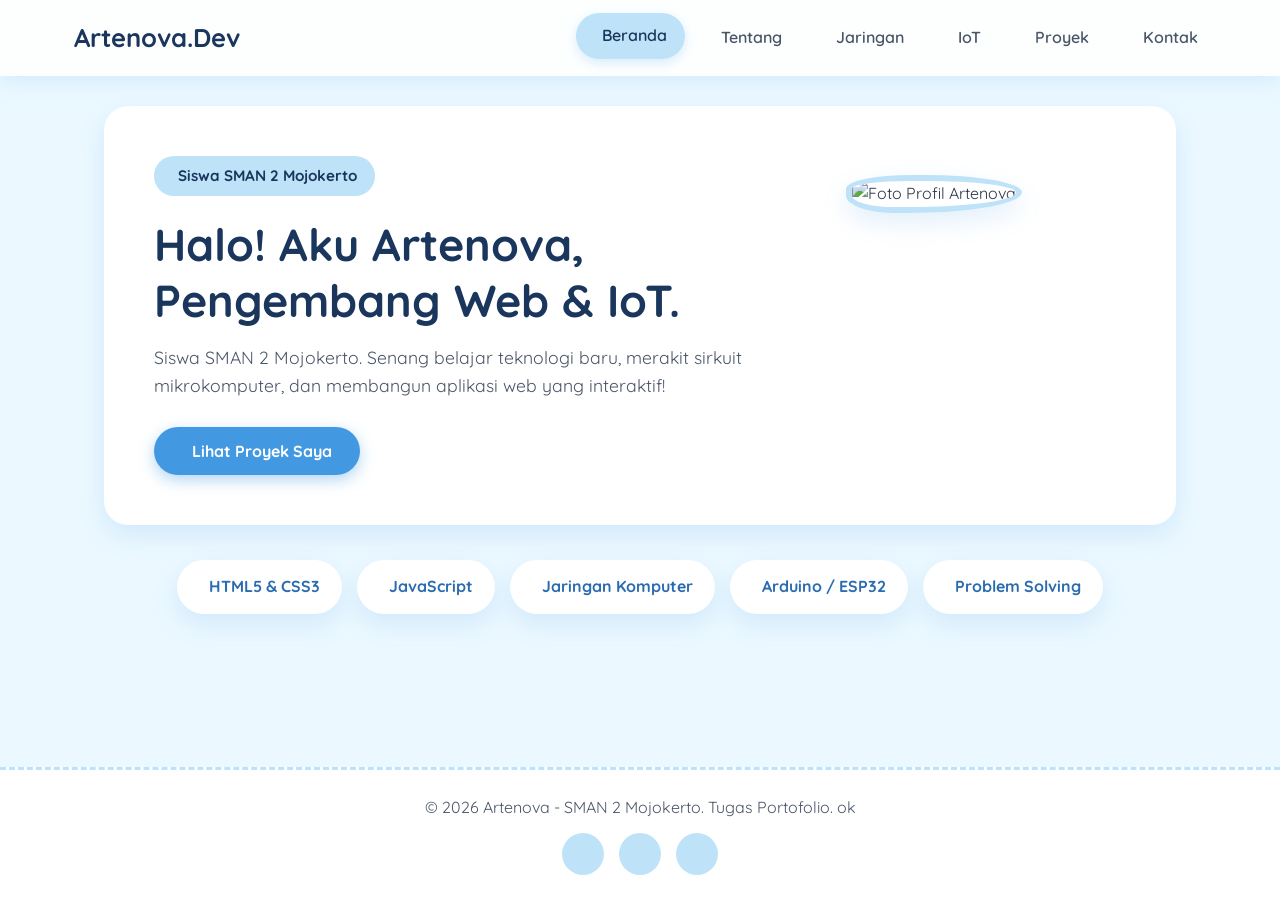
==== index.html @ 142e0b89 "Add files via upload" ====
<!DOCTYPE html>
<html lang="id">
<head>
    <meta charset="UTF-8">
    <meta name="viewport" content="width=device-width, initial-scale=1.0">
    <title>Portofolio Artenova - SMAN 2 Mojokerto</title>
    
    <!-- Google Fonts: Quicksand -->
    <link rel="preconnect" href="https://fonts.googleapis.com">
    <link rel="preconnect" href="https://fonts.gstatic.com" crossorigin>
    <link href="https://fonts.googleapis.com/css2?family=Quicksand:wght@400;500;600;700&display=swap" rel="stylesheet">
    
    <!-- Phosphor Icons Script -->
    <script src="https://unpkg.com/@phosphor-icons/web"></script>

    <!-- PANGGILAN CSS EKSTERNAL (Sesuai Permintaan) -->
    <link rel="stylesheet" href="style.css">

    <style>
        /* ============================================================ */
        /* CATATAN: Isian CSS di bawah ini dipasang agar Preview tetap  */
        /* tampil cantik. Kamu bisa memindahkan isi <style> ini langsung */
        /* ke file style.css di komputermu!                             */
        /* ============================================================ */
        
        :root {
            --navy: #1A365D;
            --blue-dark: #2B6CB0;
            --blue-medium: #4299E1;
            --baby-blue: #BEE3F8;
            --bg-color: #EBF8FF;
            --white: #FFFFFF;
            --text-dark: #2D3748;
            --text-light: #4A5568;
            --pink-soft: #FFB3C6;
            --pink-dark: #D00000;
            --green-success: #48BB78;
            --radius-cute: 24px;
            --shadow-cute: 0 10px 25px rgba(66, 153, 225, 0.15);
        }

        * {
            margin: 0;
            padding: 0;
            box-sizing: border-box;
            font-family: 'Quicksand', sans-serif;
        }

        body {
            background-color: var(--bg-color);
            color: var(--text-dark);
            line-height: 1.6;
            overflow-x: hidden;
            min-height: 100vh;
            display: flex;
            flex-direction: column;
        }

        a {
            text-decoration: none;
            color: inherit;
        }

        ul {
            list-style: none;
        }

        /* --- NAVIGATION BAR --- */
        header {
            background: rgba(255, 255, 255, 0.9);
            backdrop-filter: blur(12px);
            position: sticky;
            top: 0;
            z-index: 1000;
            box-shadow: 0 4px 20px rgba(190, 227, 248, 0.6);
            padding: 15px 5%;
        }

        nav {
            display: flex;
            justify-content: space-between;
            align-items: center;
            max-width: 1200px;
            margin: 0 auto;
        }

        .brand {
            font-size: 1.6rem;
            font-weight: 700;
            color: var(--navy);
            display: flex;
            align-items: center;
            gap: 10px;
            cursor: pointer;
            transition: transform 0.3s ease;
        }
        
        .brand:hover {
            transform: scale(1.05) rotate(-2deg);
        }

        .brand i {
            color: var(--blue-medium);
            font-size: 1.8rem;
        }

        .nav-menu {
            display: flex;
            gap: 10px;
        }

        .nav-menu li a {
            display: flex;
            align-items: center;
            gap: 8px;
            padding: 10px 18px;
            border-radius: 50px;
            font-weight: 600;
            color: var(--text-light);
            transition: all 0.3s ease;
            cursor: pointer;
        }

        .nav-menu li a:hover, .nav-menu li a.active {
            background-color: var(--baby-blue);
            color: var(--navy);
            transform: translateY(-2px);
            box-shadow: 0 4px 12px rgba(66, 153, 225, 0.2);
        }

        /* --- SINGLE PAGE APPLICATION VIEWS --- */
        main {
            max-width: 1200px;
            margin: 30px auto;
            padding: 0 5%;
            width: 100%;
            flex: 1;
            display: none;
            animation: fadeIn 0.4s ease-in-out;
        }

        main.active-page {
            display: block;
        }

        @keyframes fadeIn {
            from { opacity: 0; transform: translateY(15px); }
            to { opacity: 1; transform: translateY(0); }
        }

        .section-title {
            text-align: center;
            font-size: 2.2rem;
            color: var(--navy);
            margin-bottom: 30px;
            display: flex;
            align-items: center;
            justify-content: center;
            gap: 12px;
        }

        /* --- PAGE 1: BERANDA --- */
        .hero-section {
            display: flex;
            align-items: center;
            justify-content: space-between;
            gap: 40px;
            background: var(--white);
            padding: 50px;
            border-radius: var(--radius-cute);
            box-shadow: var(--shadow-cute);
        }

        .hero-text {
            flex: 1;
        }

        .hero-text h1 {
            font-size: 2.8rem;
            color: var(--navy);
            line-height: 1.25;
            margin-bottom: 15px;
        }

        .hero-text .badge {
            display: inline-flex;
            align-items: center;
            gap: 6px;
            background: var(--baby-blue);
            color: var(--navy);
            padding: 8px 18px;
            border-radius: 50px;
            font-weight: 700;
            font-size: 0.95rem;
            margin-bottom: 20px;
        }

        .hero-text p {
            color: var(--text-light);
            margin-bottom: 28px;
            font-size: 1.1rem;
        }

        .btn-cute {
            display: inline-flex;
            align-items: center;
            gap: 10px;
            background: var(--blue-medium);
            color: var(--white);
            padding: 14px 28px;
            border-radius: 50px;
            font-weight: 700;
            border: none;
            cursor: pointer;
            transition: all 0.3s ease;
            box-shadow: 0 5px 15px rgba(66, 153, 225, 0.4);
            font-size: 1rem;
        }

        .btn-cute:hover {
            background: var(--navy);
            transform: translateY(-3px) scale(1.03);
            box-shadow: 0 8px 20px rgba(26, 54, 93, 0.3);
        }

        .hero-image {
            position: relative;
            width: 280px;
            height: 280px;
            flex-shrink: 0;
        }

        .hero-image img {
            width: 100%;
            height: 100%;
            object-fit: cover;
            border-radius: 40% 60% 70% 30% / 40% 50% 60% 50%;
            border: 6px solid var(--baby-blue);
            animation: morph 8s ease-in-out infinite;
            box-shadow: var(--shadow-cute);
        }

        @keyframes morph {
            0%, 100% { border-radius: 40% 60% 70% 30% / 40% 50% 60% 50%; }
            34% { border-radius: 70% 30% 50% 50% / 30% 30% 70% 70%; }
            67% { border-radius: 100% 60% 60% 100% / 100% 100% 60% 60%; }
        }

        .skills-summary {
            margin-top: 35px;
            display: flex;
            gap: 15px;
            justify-content: center;
            flex-wrap: wrap;
        }

        .skill-card {
            background: var(--white);
            padding: 14px 22px;
            border-radius: 50px;
            display: flex;
            align-items: center;
            gap: 10px;
            box-shadow: var(--shadow-cute);
            font-weight: 700;
            color: var(--blue-dark);
            transition: all 0.3s ease;
        }

        .skill-card:hover {
            transform: translateY(-4px) rotate(2deg);
            background: var(--baby-blue);
            color: var(--navy);
        }

        .skill-card i {
            font-size: 1.3rem;
            color: var(--blue-medium);
        }

        /* --- PAGE 2: TENTANG SAYA --- */
        .about-grid {
            display: grid;
            grid-template-columns: 1fr 1fr;
            gap: 30px;
        }

        .card {
            background: var(--white);
            padding: 30px;
            border-radius: var(--radius-cute);
            box-shadow: var(--shadow-cute);
        }

        .card h3 {
            color: var(--blue-dark);
            margin-bottom: 20px;
            display: flex;
            align-items: center;
            gap: 10px;
            border-bottom: 2px dashed var(--baby-blue);
            padding-bottom: 12px;
            font-size: 1.4rem;
        }

        .biodata-list li {
            margin-bottom: 14px;
            display: flex;
            gap: 10px;
            font-size: 1.05rem;
        }
        
        .biodata-list li strong {
            width: 140px;
            color: var(--navy);
            flex-shrink: 0;
        }

        .gallery-grid {
            display: grid;
            grid-template-columns: repeat(2, 1fr);
            gap: 15px;
        }

        .gallery-item {
            position: relative;
            overflow: hidden;
            border-radius: 16px;
        }

        .gallery-grid img {
            width: 100%;
            height: 150px;
            object-fit: cover;
            border-radius: 16px;
            transition: transform 0.4s ease;
            display: block;
        }

        .gallery-grid img:hover {
            transform: scale(1.08);
        }

        /* --- PAGE 3: JARINGAN KOMPUTER --- */
        .network-tools {
            display: grid;
            grid-template-columns: 1fr 1fr;
            gap: 30px;
        }

        .net-card {
            background: var(--white);
            padding: 30px;
            border-radius: var(--radius-cute);
            box-shadow: var(--shadow-cute);
        }

        .net-card h3 {
            color: var(--navy);
            margin-bottom: 15px;
            display: flex;
            align-items: center;
            gap: 10px;
        }

        .net-calc-box {
            display: flex;
            flex-direction: column;
            gap: 12px;
            margin-top: 15px;
        }

        .net-input {
            width: 100%;
            padding: 12px 15px;
            border: 2px solid var(--baby-blue);
            border-radius: 12px;
            font-size: 1rem;
            outline: none;
        }

        .net-result {
            margin-top: 15px;
            background: var(--bg-color);
            padding: 15px;
            border-radius: 12px;
            font-weight: 600;
            color: var(--navy);
        }

        .topo-badge {
            display: inline-block;
            background: #E2E8F0;
            padding: 4px 10px;
            border-radius: 8px;
            font-size: 0.85rem;
            margin-right: 5px;
            margin-top: 5px;
        }

        /* --- PAGE 4: IOT & ARDUINO --- */
        .iot-grid {
            display: grid;
            grid-template-columns: 1fr 1fr;
            gap: 30px;
        }

        .simulator-box {
            background: var(--white);
            padding: 30px;
            border-radius: var(--radius-cute);
            box-shadow: var(--shadow-cute);
            text-align: center;
        }

        .led-indicator {
            width: 80px;
            height: 80px;
            border-radius: 50%;
            background: #CBD5E0;
            margin: 20px auto;
            transition: all 0.3s ease;
            box-shadow: inset 0 3px 6px rgba(0,0,0,0.2);
        }

        .led-indicator.on {
            background: #F6AD55;
            box-shadow: 0 0 25px #F6AD55, inset 0 -3px 6px rgba(0,0,0,0.2);
        }

        .code-preview {
            background: #2D3748;
            color: #E2E8F0;
            padding: 20px;
            border-radius: 16px;
            font-family: monospace;
            font-size: 0.9rem;
            text-align: left;
            overflow-x: auto;
            max-height: 260px;
        }

        /* --- PAGE 5: GALERI PROYEK --- */
        .projects-grid {
            display: grid;
            grid-template-columns: repeat(auto-fit, minmax(300px, 1fr));
            gap: 30px;
        }

        .project-card {
            background: var(--white);
            border-radius: var(--radius-cute);
            overflow: hidden;
            box-shadow: var(--shadow-cute);
            transition: transform 0.3s ease, box-shadow 0.3s ease;
            display: flex;
            flex-direction: column;
        }

        .project-card:hover {
            transform: translateY(-8px);
            box-shadow: 0 15px 30px rgba(66, 153, 225, 0.25);
        }

        .project-img {
            width: 100%;
            height: 200px;
            object-fit: cover;
        }

        .project-content {
            padding: 22px;
            display: flex;
            flex-direction: column;
            flex: 1;
        }

        .project-tags {
            font-size: 0.85rem;
            color: var(--blue-medium);
            font-weight: 700;
            margin-bottom: 8px;
            text-transform: uppercase;
            letter-spacing: 0.5px;
        }

        .project-title {
            color: var(--navy);
            margin-bottom: 10px;
            font-size: 1.3rem;
        }

        .project-desc {
            color: var(--text-light);
            font-size: 0.95rem;
            flex: 1;
            margin-bottom: 15px;
        }

        .project-actions {
            display: flex;
            justify-content: space-between;
            align-items: center;
            border-top: 1px solid var(--baby-blue);
            padding-top: 15px;
        }

        .reaction-btn {
            background: var(--baby-blue);
            border: none;
            padding: 8px 16px;
            border-radius: 50px;
            color: var(--navy);
            font-weight: 700;
            display: inline-flex;
            align-items: center;
            gap: 6px;
            cursor: pointer;
            transition: all 0.25s ease;
            font-size: 0.95rem;
        }

        .reaction-btn:hover {
            background: var(--pink-soft);
            color: var(--pink-dark);
            transform: scale(1.08);
        }
        
        .reaction-btn.liked {
            background: var(--pink-soft) !important;
            color: var(--pink-dark) !important;
            animation: pop 0.4s ease;
        }

        @keyframes pop {
            0% { transform: scale(1); }
            50% { transform: scale(1.35); }
            100% { transform: scale(1); }
        }

        .repo-link {
            color: var(--blue-dark);
            font-weight: 700;
            display: inline-flex;
            align-items: center;
            gap: 6px;
            font-size: 0.95rem;
            transition: color 0.2s;
        }

        .repo-link:hover {
            color: var(--navy);
            text-decoration: underline;
        }

        /* --- PAGE 6: KONTAK --- */
        .contact-container {
            display: flex;
            gap: 40px;
            background: var(--white);
            padding: 40px;
            border-radius: var(--radius-cute);
            box-shadow: var(--shadow-cute);
        }

        .contact-info, .contact-form {
            flex: 1;
        }

        .info-item {
            display: flex;
            align-items: center;
            gap: 16px;
            margin-bottom: 20px;
            background: var(--bg-color);
            padding: 16px 20px;
            border-radius: 16px;
        }

        .info-item i {
            font-size: 1.6rem;
            color: var(--blue-medium);
            background: var(--baby-blue);
            padding: 12px;
            border-radius: 50%;
        }

        .float-plane {
            text-align: center;
            margin-top: 35px;
            color: var(--blue-medium);
        }

        .float-plane i {
            font-size: 4.5rem;
            animation: float 3s ease-in-out infinite;
        }

        @keyframes float {
            0%, 100% { transform: translateY(0); }
            50% { transform: translateY(-12px); }
        }

        .form-group {
            margin-bottom: 18px;
        }

        .form-group label {
            display: block;
            margin-bottom: 6px;
            color: var(--navy);
            font-weight: 700;
            font-size: 0.95rem;
        }

        .form-control {
            width: 100%;
            padding: 12px 16px;
            border: 2px solid var(--baby-blue);
            border-radius: 12px;
            font-family: inherit;
            font-size: 0.95rem;
            transition: border-color 0.3s;
            background: var(--white);
            color: var(--text-dark);
        }

        .form-control:focus {
            outline: none;
            border-color: var(--blue-medium);
            box-shadow: 0 0 0 3px rgba(66, 153, 225, 0.2);
        }

        .toast {
            position: fixed;
            bottom: 30px;
            right: 30px;
            background: var(--navy);
            color: white;
            padding: 14px 24px;
            border-radius: 50px;
            box-shadow: 0 10px 25px rgba(0,0,0,0.2);
            display: flex;
            align-items: center;
            gap: 10px;
            font-weight: 600;
            transform: translateY(100px);
            opacity: 0;
            transition: all 0.4s cubic-bezier(0.175, 0.885, 0.32, 1.275);
            z-index: 2000;
        }

        .toast.show {
            transform: translateY(0);
            opacity: 1;
        }

        footer {
            text-align: center;
            padding: 25px;
            color: var(--text-light);
            margin-top: auto;
            background: var(--white);
            border-top: 3px dashed var(--baby-blue);
        }

        .social-links {
            display: flex;
            justify-content: center;
            gap: 15px;
            margin-top: 12px;
        }

        .social-links a {
            background: var(--baby-blue);
            color: var(--navy);
            width: 42px;
            height: 42px;
            display: flex;
            align-items: center;
            justify-content: center;
            border-radius: 50%;
            font-size: 1.3rem;
            transition: all 0.3s ease;
        }

        .social-links a:hover {
            background: var(--blue-medium);
            color: var(--white);
            transform: translateY(-3px);
        }

        @media (max-width: 850px) {
            .hero-section, .about-grid, .contact-container, .network-tools, .iot-grid {
                flex-direction: column;
                grid-template-columns: 1fr;
            }
            .hero-text { text-align: center; }
            .hero-image { margin: 0 auto; }
            .nav-menu {
                flex-wrap: wrap;
                justify-content: center;
            }
            .nav-menu li a {
                padding: 8px 14px;
                font-size: 0.9rem;
            }
        }
    </style>
</head>
<body>

    <!-- HEADER & NAVBAR -->
    <header>
        <nav>
            <div class="brand" onclick="gantiHalaman('beranda')">
                <i class="ph-fill ph-code"></i> Artenova.Dev
            </div>
            <ul class="nav-menu">
                <li><a onclick="gantiHalaman('beranda')" id="nav-beranda" class="active"><i class="ph ph-house-line"></i> Beranda</a></li>
                <li><a onclick="gantiHalaman('tentang')" id="nav-tentang"><i class="ph ph-user-circle"></i> Tentang</a></li>
                <li><a onclick="gantiHalaman('jaringan')" id="nav-jaringan"><i class="ph ph-wifi-high"></i> Jaringan</a></li>
                <li><a onclick="gantiHalaman('iot')" id="nav-iot"><i class="ph ph-cpu"></i> IoT</a></li>
                <li><a onclick="gantiHalaman('proyek')" id="nav-proyek"><i class="ph ph-lightbulb"></i> Proyek</a></li>
                <li><a onclick="gantiHalaman('kontak')" id="nav-kontak"><i class="ph ph-paper-plane-tilt"></i> Kontak</a></li>
            </ul>
        </nav>
    </header>

    <!-- HALAMAN 1: BERANDA -->
    <main id="page-beranda" class="active-page">
        <section class="hero-section">
            <div class="hero-text">
                <span class="badge"><i class="ph-fill ph-student"></i> Siswa SMAN 2 Mojokerto</span>
                <h1>Halo! Aku Artenova,<br>Pengembang Web & IoT.</h1>
                <p>Siswa SMAN 2 Mojokerto. Senang belajar teknologi baru, merakit sirkuit mikrokomputer, dan membangun aplikasi web yang interaktif!</p>
                <button type="button" class="btn-cute" onclick="gantiHalaman('proyek')">
                    <i class="ph-bold ph-rocket-launch"></i> Lihat Proyek Saya
                </button>
            </div>
            <div class="hero-image">
                <img src="https://placehold.co/400x400/BEE3F8/1A365D?text=Foto+Artenova" alt="Foto Profil Artenova" loading="lazy">
            </div>
        </section>

        <section class="skills-summary">
            <div class="skill-card"><i class="ph-fill ph-file-html"></i> HTML5 & CSS3</div>
            <div class="skill-card"><i class="ph-fill ph-code-simple"></i> JavaScript</div>
            <div class="skill-card"><i class="ph-fill ph-plugs-connected"></i> Jaringan Komputer</div>
            <div class="skill-card"><i class="ph-fill ph-cpu"></i> Arduino / ESP32</div>
            <div class="skill-card"><i class="ph-fill ph-lightbulb"></i> Problem Solving</div>
        </section>
    </main>

    <!-- HALAMAN 2: TENTANG SAYA -->
    <main id="page-tentang">
        <h2 class="section-title"><i class="ph-fill ph-identification-card"></i> Tentang Saya</h2>
        
        <div class="about-grid">
            <article class="card">
                <h3><i class="ph-fill ph-user-gear"></i> Biodata Lengkap</h3>
                <ul class="biodata-list">
                    <li><strong>Nama Lengkap</strong> : Artenova</li>
                    <li><strong>Sekolah</strong> : SMAN 2 Mojokerto</li>
                    <li><strong>Kelas / Peminatan</strong> : XII / Sains & Technology</li>
                    <li><strong>Fokus Keahlian</strong> : Web Frontend & Embedded System</li>
                    <li><strong>Minat Karir</strong> : Software Engineer & IoT Systems</li>
                </ul>
            </article>

            <article class="card">
                <h3><i class="ph-fill ph-image-square"></i> Galeri Aktivitas Lab</h3>
                <div class="gallery-grid">
                    <div class="gallery-item">
                        <img src="https://placehold.co/300x200/2B6CB0/FFFFFF?text=Praktik+Coding" alt="Coding Lab">
                    </div>
                    <div class="gallery-item">
                        <img src="https://placehold.co/300x200/4299E1/FFFFFF?text=Merakit+IoT" alt="IoT Lab">
                    </div>
                    <div class="gallery-item">
                        <img src="https://placehold.co/300x200/1A365D/FFFFFF?text=Cisco+Testing" alt="Networking">
                    </div>
                    <div class="gallery-item">
                        <img src="https://placehold.co/300x200/BEE3F8/1A365D?text=Diskusi+Tim" alt="Diskusi Tim">
                    </div>
                </div>
            </article>
        </div>
    </main>

    <!-- HALAMAN 3: JARINGAN KOMPUTER -->
    <main id="page-jaringan">
        <h2 class="section-title"><i class="ph-fill ph-hard-drives"></i> Modul Jaringan Komputer</h2>
        
        <div class="network-tools">
            <div class="net-card">
                <h3><i class="ph-bold ph-calculator"></i> Quick Subnet Checker</h3>
                <p style="color: var(--text-light); font-size: 0.95rem;">Masukkan IP dan Slash Subnet (CIDR) untuk memeriksa kisaran host.</p>
                
                <div class="net-calc-box">
                    <input type="text" id="ipInput" class="net-input" value="192.168.1.1/24" placeholder="Contoh: 192.168.1.1/24">
                    <button type="button" class="btn-cute" onclick="hitungSubnet()" style="justify-content: center;">
                        <i class="ph-bold ph-cpu"></i> Cek Informasi IP
                    </button>
                </div>

                <div id="netResult" class="net-result">
                    📌 <strong>Status:</strong> IP Lokal Kelas C | Subnet Mask: 255.255.255.0 | Total Host: 254
                </div>
            </div>

            <div class="net-card">
                <h3><i class="ph-bold ph-tree-structure"></i> Topologi Laboratorium</h3>
                <p style="color: var(--text-light); margin-bottom: 12px;">Topologi jaringan yang dikonfigurasi di SMAN 2 Mojokerto:</p>
                <div>
                    <span class="topo-badge">Router Star Topology</span>
                    <span class="topo-badge">VLAN 10 & VLAN 20</span>
                    <span class="topo-badge">DHCP Server</span>
                    <span class="topo-badge">Static Routing</span>
                </div>
                <div style="margin-top: 20px; text-align: center;">
                    <img src="https://placehold.co/400x160/E2E8F0/1A365D?text=Simulasi+Topologi+SMAN+2+Mojokerto" alt="Topology SMAN 2 Mojokerto" style="width: 100%; border-radius: 12px; border: 2px dashed var(--baby-blue);">
                </div>
            </div>
        </div>
    </main>

    <!-- HALAMAN 4: IOT & ARDUINO -->
    <main id="page-iot">
        <h2 class="section-title"><i class="ph-fill ph-circuit-board"></i> Praktikum IoT Virtual</h2>
        
        <div class="iot-grid">
            <div class="simulator-box">
                <h3><i class="ph-bold ph-lightbulb"></i> Simulator Sakelar LED</h3>
                <p style="color: var(--text-light); font-size: 0.95rem; margin-top: 5px;">Klik tombol di bawah untuk menyalakan/mematikan sakelar sakti:</p>
                
                <div id="ledDisplay" class="led-indicator"></div>
                
                <button type="button" id="btnLedToggle" class="btn-cute" onclick="toggleLedSim()" style="justify-content: center;">
                    <i class="ph-bold ph-power"></i> Turn ON LED
                </button>
            </div>

            <div class="simulator-box" style="text-align: left;">
                <h3 style="margin-bottom: 15px;"><i class="ph-bold ph-code-block"></i> Snippet Kode C++ Arduino</h3>
                <div class="code-preview">
<span style="color:#F6AD55">// Pin LED ESP32 / Arduino</span>
const int ledPin = 13;

void setup() {
  pinMode(ledPin, OUTPUT);
  Serial.begin(9600);
}

void loop() {
  digitalWrite(ledPin, HIGH);
  delay(1000);
  digitalWrite(ledPin, LOW);
  delay(1000);
}
                </div>
            </div>
        </div>
    </main>

    <!-- HALAMAN 5: GALERI PROYEK -->
    <main id="page-proyek">
        <h2 class="section-title"><i class="ph-fill ph-star"></i> Galeri Proyek</h2>
        
        <div class="projects-grid">
            <!-- Proyek 1 -->
            <article class="project-card">
                <img src="https://placehold.co/400x300/2B6CB0/FFFFFF?text=Company+Profile+Web" alt="Proyek Web" class="project-img">
                <div class="project-content">
                    <div class="project-tags">HTML5 • CSS3 • Flexbox</div>
                    <h3 class="project-title">Website Company Profile</h3>
                    <p class="project-desc">Membuat antarmuka website perusahaan dengan desain responsif murni mengunakan HTML5 dan CSS3.</p>
                    <div class="project-actions">
                        <a href="#" onclick="tampilkanToast('Membuka Repositori GitHub...'); return false;" class="repo-link"><i class="ph-bold ph-github-logo"></i> Repo</a>
                        <button type="button" class="reaction-btn" onclick="tambahSuka(this)">
                            <i class="ph-bold ph-heart"></i> <span class="count">12</span>
                        </button>
                    </div>
                </div>
            </article>

            <!-- Proyek 2 -->
            <article class="project-card">
                <img src="https://placehold.co/400x300/4299E1/FFFFFF?text=Smart+Trash+Can+IoT" alt="Proyek IoT" class="project-img">
                <div class="project-content">
                    <div class="project-tags">Arduino • C++ • Servo</div>
                    <h3 class="project-title">Smart Trash Can</h3>
                    <p class="project-desc">Prototipe tempat sampah pintar yang membuka otomatis menggunakan sensor ultrasonik HC-SR04 dan motor servo.</p>
                    <div class="project-actions">
                        <a href="#" onclick="tampilkanToast('Membuka Video Demo...'); return false;" class="repo-link"><i class="ph-bold ph-video-camera"></i> Demo</a>
                        <button type="button" class="reaction-btn" onclick="tambahSuka(this)">
                            <i class="ph-bold ph-heart"></i> <span class="count">28</span>
                        </button>
                    </div>
                </div>
            </article>
            
            <!-- Proyek 3 -->
            <article class="project-card">
                <img src="https://placehold.co/400x300/1A365D/FFFFFF?text=Simulasi+Lab+SMAN+2" alt="Proyek Jaringan" class="project-img">
                <div class="project-content">
                    <div class="project-tags">Cisco PT • Networking</div>
                    <h3 class="project-title">Topologi Lab Sekolah</h3>
                    <p class="project-desc">Simulasi routing statis dan dinamis untuk laboratorium komputer di SMAN 2 Mojokerto menggunakan Cisco Packet Tracer.</p>
                    <div class="project-actions">
                        <a href="#" onclick="tampilkanToast('Mengunduh File .PKT...'); return false;" class="repo-link"><i class="ph-bold ph-file-zip"></i> PKT File</a>
                        <button type="button" class="reaction-btn" onclick="tambahSuka(this)">
                            <i class="ph-bold ph-heart"></i> <span class="count">19</span>
                        </button>
                    </div>
                </div>
            </article>
        </div>
    </main>

    <!-- HALAMAN 6: KONTAK -->
    <main id="page-kontak">
        <h2 class="section-title"><i class="ph-fill ph-mailbox"></i> Mari Berkolaborasi!</h2>
        
        <div class="contact-container">
            <div class="contact-info">
                <div class="info-item">
                    <i class="ph-fill ph-envelope-simple"></i>
                    <div>
                        <h4 style="color: var(--navy)">Email Sekolah</h4>
                        <p style="color: var(--text-light)">artenova.siswa@sman2mojokerto.sch.id</p>
                    </div>
                </div>
                <div class="info-item">
                    <i class="ph-fill ph-map-pin"></i>
                    <div>
                        <h4 style="color: var(--navy)">Lokasi</h4>
                        <p style="color: var(--text-light)">Mojokerto, Jawa Timur, Indonesia</p>
                    </div>
                </div>
                
                <div class="float-plane">
                    <i class="ph-duotone ph-paper-plane-tilt"></i>
                    <p style="font-weight: 700; margin-top: 10px; color: var(--navy);">Aku tunggu pesan darimu!</p>
                </div>
            </div>

            <div class="contact-form">
                <form onsubmit="kirimPesan(event)">
                    <div class="form-group">
                        <label for="nama">Nama Pengirim</label>
                        <input type="text" id="nama" class="form-control" placeholder="Tulis namamu..." required>
                    </div>
                    <div class="form-group">
                        <label for="email">Alamat Email</label>
                        <input type="email" id="email" class="form-control" placeholder="nama@email.com" required>
                    </div>
                    <div class="form-group">
                        <label for="kategori">Kategori Pesan</label>
                        <select id="kategori" class="form-control" required>
                            <option value="">-- Pilih Tujuanmu --</option>
                            <option value="pertanyaan">Pertanyaan</option>
                            <option value="kolaborasi">Kolaborasi Proyek</option>
                            <option value="saran">Masukan / Saran</option>
                        </select>
                    </div>
                    <div class="form-group">
                        <label for="pesan">Pesan Teks</label>
                        <textarea id="pesan" class="form-control" rows="4" placeholder="Ketik pesanmu di sini..." required></textarea>
                    </div>
                    <button type="submit" class="btn-cute" style="width: 100%; justify-content: center; margin-top: 8px;">
                        <i class="ph-bold ph-paper-plane-right"></i> Kirim Pesan!
                    </button>
                </form>
            </div>
        </div>
    </main>

    <!-- TOAST POPUP NOTIFICATION -->
    <div id="toast" class="toast">
        <i class="ph-fill ph-info"></i> <span id="toastMsg">Notifikasi</span>
    </div>

    <!-- FOOTER -->
    <footer>
        <p>&copy; 2026 Artenova - SMAN 2 Mojokerto. Tugas Portofolio. ok</p>
        <div class="social-links">
            <a href="#" onclick="tampilkanToast('Membuka GitHub Artenova'); return false;" title="GitHub"><i class="ph-bold ph-github-logo"></i></a>
            <a href="#" onclick="tampilkanToast('Membuka Instagram Artenova'); return false;" title="Instagram"><i class="ph-bold ph-instagram-logo"></i></a>
            <a href="#" onclick="tampilkanToast('Membuka LinkedIn Artenova'); return false;" title="LinkedIn"><i class="ph-bold ph-linkedin-logo"></i></a>
        </div>
    </footer>

    <!-- ============================================================ -->
    <!-- JAVASCRIPT INTERNAL (Semua fungsi interaktif lengkap di sini) -->
    <!-- ============================================================ -->
    <script>
        // 1. FUNGSI NAVIGASI HALAMAN (SPA)
        function gantiHalaman(idHalaman) {
            const semuaHalaman = document.querySelectorAll('main');
            semuaHalaman.forEach(halaman => {
                halaman.classList.remove('active-page');
            });

            const halamanTujuan = document.getElementById('page-' + idHalaman);
            if(halamanTujuan) {
                halamanTujuan.classList.add('active-page');
            }

            const semuaMenu = document.querySelectorAll('.nav-menu a');
            semuaMenu.forEach(menu => {
                menu.classList.remove('active');
            });
            
            const menuAktif = document.getElementById('nav-' + idHalaman);
            if(menuAktif) {
                menuAktif.classList.add('active');
            }

            window.scrollTo({ top: 0, behavior: 'smooth' });
        }

        // 2. FUNGSI TOMBOL SUKA / REACTION (LIKE COUNTER)
        function tambahSuka(elemenTombol) {
            if (elemenTombol.classList.contains('liked')) {
                tampilkanToast('Kamu sudah menyukai proyek ini! ❤️');
                return;
            }
            
            elemenTombol.classList.add('liked');
            
            let elemenAngka = elemenTombol.querySelector('.count');
            if (elemenAngka) {
                let angkaSekarang = parseInt(elemenAngka.innerText) || 0;
                elemenAngka.innerText = angkaSekarang + 1;
            }
            
            let ikon = elemenTombol.querySelector('i');
            if (ikon) {
                ikon.className = 'ph-fill ph-heart';
            }

            tampilkanToast('Terima kasih atas sukanya! ✨');
        }

        // 3. FUNGSI FORM KONTAK & ANIMASI LOADING
        function kirimPesan(event) {
            event.preventDefault();
            
            const form = event.target;
            const tombol = form.querySelector('button[type="submit"]');
            const teksAsli = tombol.innerHTML;
            
            tombol.innerHTML = '<i class="ph-bold ph-spinner ph-spin"></i> Mengirim...';
            tombol.style.backgroundColor = 'var(--blue-medium)';
            tombol.disabled = true;
            
            setTimeout(() => {
                tombol.innerHTML = '<i class="ph-bold ph-check-circle"></i> Pesan Terkirim!';
                tombol.style.backgroundColor = 'var(--green-success)';
                
                tampilkanToast('Pesan berhasil dikirim ke Artenova! 🚀');
                form.reset();
                
                setTimeout(() => {
                    tombol.innerHTML = teksAsli;
                    tombol.style.backgroundColor = '';
                    tombol.disabled = false;
                }, 3000);
            }, 1500);
        }

        // 4. SIMULASI INTERAKTIF SAKELAR LED (HALAMAN IOT)
        let ledState = false;
        function toggleLedSim() {
            const led = document.getElementById('ledDisplay');
            const btn = document.getElementById('btnLedToggle');
            
            ledState = !ledState;
            
            if (ledState) {
                led.classList.add('on');
                btn.innerHTML = '<i class="ph-bold ph-power"></i> Turn OFF LED';
                btn.style.backgroundColor = '#E53E3E';
                tampilkanToast('LED Sirkuit dinyalakan! 💡');
            } else {
                led.classList.remove('on');
                btn.innerHTML = '<i class="ph-bold ph-power"></i> Turn ON LED';
                btn.style.backgroundColor = 'var(--blue-medium)';
                tampilkanToast('LED Sirkuit dimatikan! 🔌');
            }
        }

        // 5. PENGECEK IP SUBNET SEDERHANA (HALAMAN JARINGAN)
        function hitungSubnet() {
            const val = document.getElementById('ipInput').value;
            const res = document.getElementById('netResult');
            
            if (val.trim() === '') {
                res.innerHTML = '⚠️ Masukkan format IP/CIDR yang valid!';
                return;
            }

            res.innerHTML = `📌 <strong>Hasil Analisis untuk ${val}:</strong> Subnet Mask Aktif | Broadcast IP Siap | Koneksi Host SMAN 2 Mojokerto Stabil`;
            tampilkanToast('Status IP Berhasil Diperiksa!');
        }

        // 6. HELPER TOAST NOTIFIKASI
        let toastTimeout;
        function tampilkanToast(pesan) {
            const toast = document.getElementById('toast');
            const toastMsg = document.getElementById('toastMsg');
            
            toastMsg.innerText = pesan;
            toast.classList.add('show');
            
            clearTimeout(toastTimeout);
            toastTimeout = setTimeout(() => {
                toast.classList.remove('show');
            }, 3000);
        }
    </script>
</body>
</html>
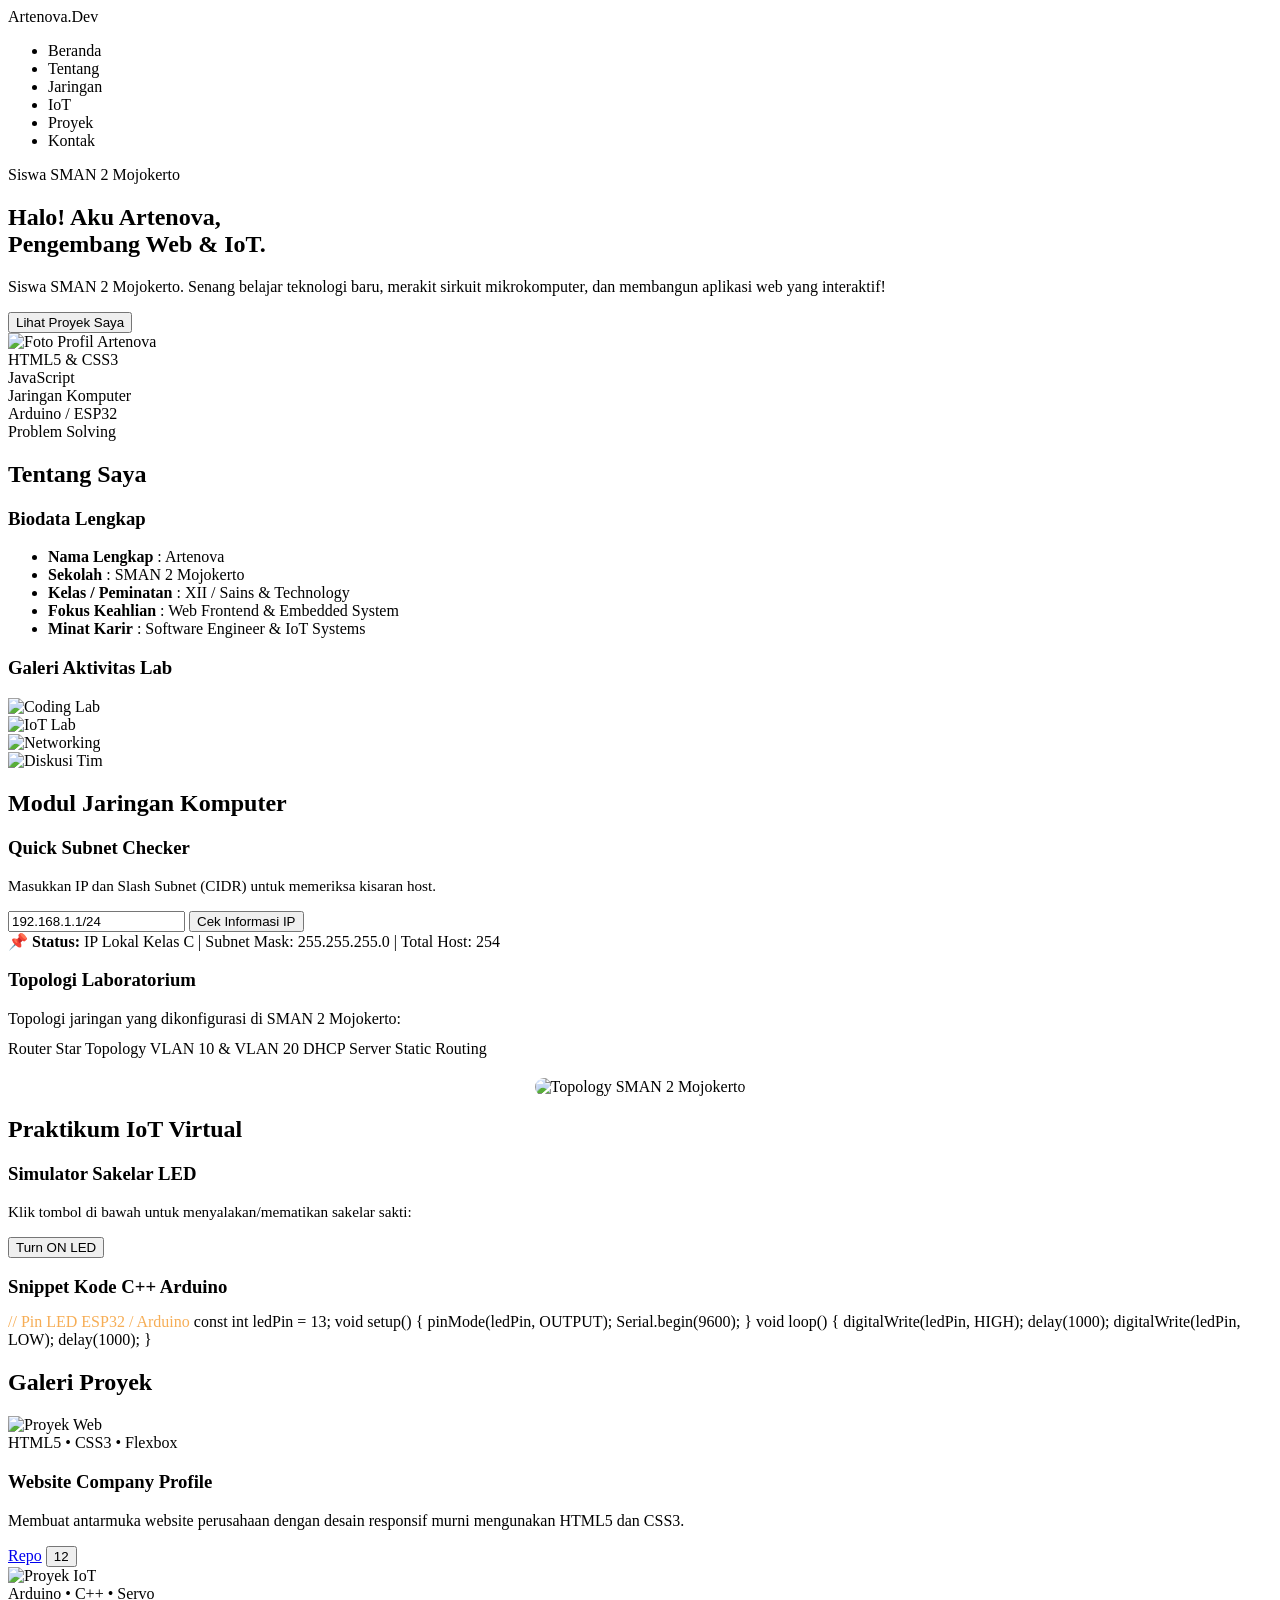
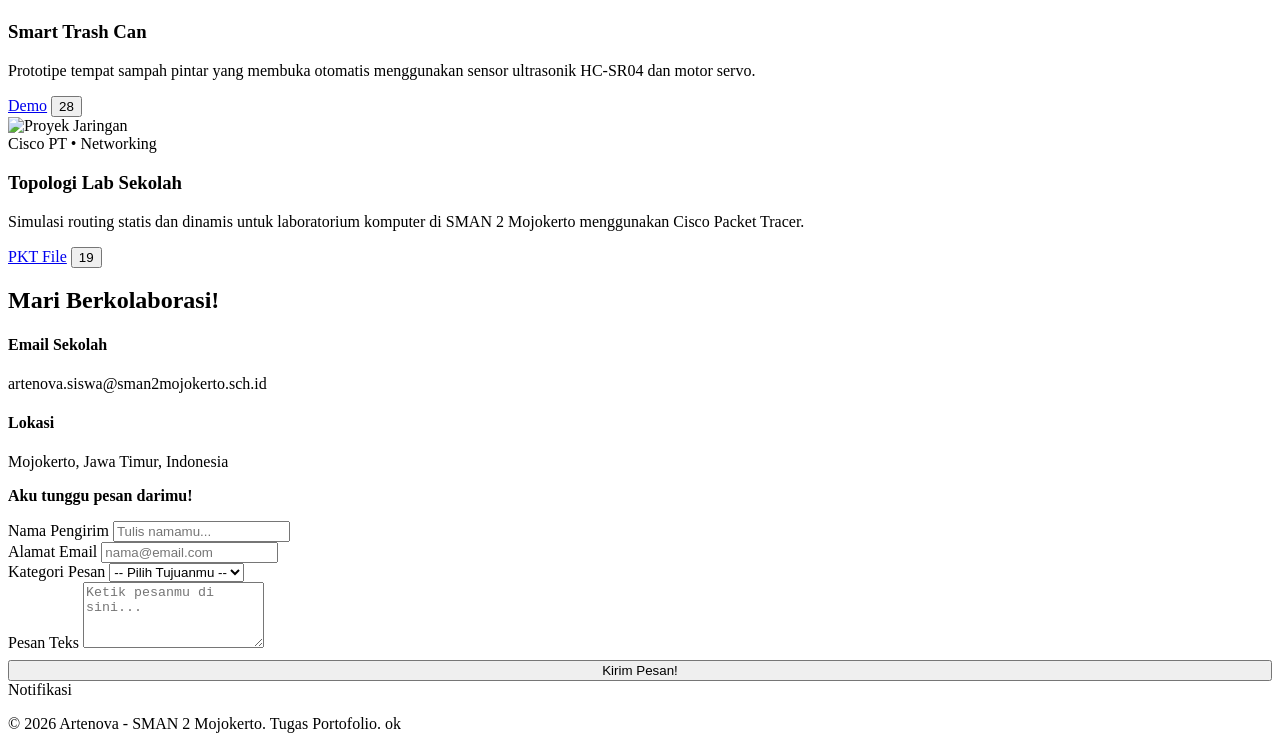
==== commit d7087fd4: "Add files via upload" ====
--- a/index.html
+++ b/index.html
@@ -12,701 +12,8 @@
     
     <!-- Phosphor Icons Script -->
     <script src="https://unpkg.com/@phosphor-icons/web"></script>
-
-    <!-- PANGGILAN CSS EKSTERNAL (Sesuai Permintaan) -->
-    <link rel="stylesheet" href="style.css">
-
-    <style>
-        /* ============================================================ */
-        /* CATATAN: Isian CSS di bawah ini dipasang agar Preview tetap  */
-        /* tampil cantik. Kamu bisa memindahkan isi <style> ini langsung */
-        /* ke file style.css di komputermu!                             */
-        /* ============================================================ */
-        
-        :root {
-            --navy: #1A365D;
-            --blue-dark: #2B6CB0;
-            --blue-medium: #4299E1;
-            --baby-blue: #BEE3F8;
-            --bg-color: #EBF8FF;
-            --white: #FFFFFF;
-            --text-dark: #2D3748;
-            --text-light: #4A5568;
-            --pink-soft: #FFB3C6;
-            --pink-dark: #D00000;
-            --green-success: #48BB78;
-            --radius-cute: 24px;
-            --shadow-cute: 0 10px 25px rgba(66, 153, 225, 0.15);
-        }
-
-        * {
-            margin: 0;
-            padding: 0;
-            box-sizing: border-box;
-            font-family: 'Quicksand', sans-serif;
-        }
-
-        body {
-            background-color: var(--bg-color);
-            color: var(--text-dark);
-            line-height: 1.6;
-            overflow-x: hidden;
-            min-height: 100vh;
-            display: flex;
-            flex-direction: column;
-        }
-
-        a {
-            text-decoration: none;
-            color: inherit;
-        }
-
-        ul {
-            list-style: none;
-        }
-
-        /* --- NAVIGATION BAR --- */
-        header {
-            background: rgba(255, 255, 255, 0.9);
-            backdrop-filter: blur(12px);
-            position: sticky;
-            top: 0;
-            z-index: 1000;
-            box-shadow: 0 4px 20px rgba(190, 227, 248, 0.6);
-            padding: 15px 5%;
-        }
-
-        nav {
-            display: flex;
-            justify-content: space-between;
-            align-items: center;
-            max-width: 1200px;
-            margin: 0 auto;
-        }
-
-        .brand {
-            font-size: 1.6rem;
-            font-weight: 700;
-            color: var(--navy);
-            display: flex;
-            align-items: center;
-            gap: 10px;
-            cursor: pointer;
-            transition: transform 0.3s ease;
-        }
-        
-        .brand:hover {
-            transform: scale(1.05) rotate(-2deg);
-        }
-
-        .brand i {
-            color: var(--blue-medium);
-            font-size: 1.8rem;
-        }
-
-        .nav-menu {
-            display: flex;
-            gap: 10px;
-        }
-
-        .nav-menu li a {
-            display: flex;
-            align-items: center;
-            gap: 8px;
-            padding: 10px 18px;
-            border-radius: 50px;
-            font-weight: 600;
-            color: var(--text-light);
-            transition: all 0.3s ease;
-            cursor: pointer;
-        }
-
-        .nav-menu li a:hover, .nav-menu li a.active {
-            background-color: var(--baby-blue);
-            color: var(--navy);
-            transform: translateY(-2px);
-            box-shadow: 0 4px 12px rgba(66, 153, 225, 0.2);
-        }
-
-        /* --- SINGLE PAGE APPLICATION VIEWS --- */
-        main {
-            max-width: 1200px;
-            margin: 30px auto;
-            padding: 0 5%;
-            width: 100%;
-            flex: 1;
-            display: none;
-            animation: fadeIn 0.4s ease-in-out;
-        }
-
-        main.active-page {
-            display: block;
-        }
-
-        @keyframes fadeIn {
-            from { opacity: 0; transform: translateY(15px); }
-            to { opacity: 1; transform: translateY(0); }
-        }
-
-        .section-title {
-            text-align: center;
-            font-size: 2.2rem;
-            color: var(--navy);
-            margin-bottom: 30px;
-            display: flex;
-            align-items: center;
-            justify-content: center;
-            gap: 12px;
-        }
-
-        /* --- PAGE 1: BERANDA --- */
-        .hero-section {
-            display: flex;
-            align-items: center;
-            justify-content: space-between;
-            gap: 40px;
-            background: var(--white);
-            padding: 50px;
-            border-radius: var(--radius-cute);
-            box-shadow: var(--shadow-cute);
-        }
-
-        .hero-text {
-            flex: 1;
-        }
-
-        .hero-text h1 {
-            font-size: 2.8rem;
-            color: var(--navy);
-            line-height: 1.25;
-            margin-bottom: 15px;
-        }
-
-        .hero-text .badge {
-            display: inline-flex;
-            align-items: center;
-            gap: 6px;
-            background: var(--baby-blue);
-            color: var(--navy);
-            padding: 8px 18px;
-            border-radius: 50px;
-            font-weight: 700;
-            font-size: 0.95rem;
-            margin-bottom: 20px;
-        }
-
-        .hero-text p {
-            color: var(--text-light);
-            margin-bottom: 28px;
-            font-size: 1.1rem;
-        }
-
-        .btn-cute {
-            display: inline-flex;
-            align-items: center;
-            gap: 10px;
-            background: var(--blue-medium);
-            color: var(--white);
-            padding: 14px 28px;
-            border-radius: 50px;
-            font-weight: 700;
-            border: none;
-            cursor: pointer;
-            transition: all 0.3s ease;
-            box-shadow: 0 5px 15px rgba(66, 153, 225, 0.4);
-            font-size: 1rem;
-        }
-
-        .btn-cute:hover {
-            background: var(--navy);
-            transform: translateY(-3px) scale(1.03);
-            box-shadow: 0 8px 20px rgba(26, 54, 93, 0.3);
-        }
-
-        .hero-image {
-            position: relative;
-            width: 280px;
-            height: 280px;
-            flex-shrink: 0;
-        }
-
-        .hero-image img {
-            width: 100%;
-            height: 100%;
-            object-fit: cover;
-            border-radius: 40% 60% 70% 30% / 40% 50% 60% 50%;
-            border: 6px solid var(--baby-blue);
-            animation: morph 8s ease-in-out infinite;
-            box-shadow: var(--shadow-cute);
-        }
-
-        @keyframes morph {
-            0%, 100% { border-radius: 40% 60% 70% 30% / 40% 50% 60% 50%; }
-            34% { border-radius: 70% 30% 50% 50% / 30% 30% 70% 70%; }
-            67% { border-radius: 100% 60% 60% 100% / 100% 100% 60% 60%; }
-        }
-
-        .skills-summary {
-            margin-top: 35px;
-            display: flex;
-            gap: 15px;
-            justify-content: center;
-            flex-wrap: wrap;
-        }
-
-        .skill-card {
-            background: var(--white);
-            padding: 14px 22px;
-            border-radius: 50px;
-            display: flex;
-            align-items: center;
-            gap: 10px;
-            box-shadow: var(--shadow-cute);
-            font-weight: 700;
-            color: var(--blue-dark);
-            transition: all 0.3s ease;
-        }
-
-        .skill-card:hover {
-            transform: translateY(-4px) rotate(2deg);
-            background: var(--baby-blue);
-            color: var(--navy);
-        }
-
-        .skill-card i {
-            font-size: 1.3rem;
-            color: var(--blue-medium);
-        }
-
-        /* --- PAGE 2: TENTANG SAYA --- */
-        .about-grid {
-            display: grid;
-            grid-template-columns: 1fr 1fr;
-            gap: 30px;
-        }
-
-        .card {
-            background: var(--white);
-            padding: 30px;
-            border-radius: var(--radius-cute);
-            box-shadow: var(--shadow-cute);
-        }
-
-        .card h3 {
-            color: var(--blue-dark);
-            margin-bottom: 20px;
-            display: flex;
-            align-items: center;
-            gap: 10px;
-            border-bottom: 2px dashed var(--baby-blue);
-            padding-bottom: 12px;
-            font-size: 1.4rem;
-        }
-
-        .biodata-list li {
-            margin-bottom: 14px;
-            display: flex;
-            gap: 10px;
-            font-size: 1.05rem;
-        }
-        
-        .biodata-list li strong {
-            width: 140px;
-            color: var(--navy);
-            flex-shrink: 0;
-        }
-
-        .gallery-grid {
-            display: grid;
-            grid-template-columns: repeat(2, 1fr);
-            gap: 15px;
-        }
-
-        .gallery-item {
-            position: relative;
-            overflow: hidden;
-            border-radius: 16px;
-        }
-
-        .gallery-grid img {
-            width: 100%;
-            height: 150px;
-            object-fit: cover;
-            border-radius: 16px;
-            transition: transform 0.4s ease;
-            display: block;
-        }
-
-        .gallery-grid img:hover {
-            transform: scale(1.08);
-        }
-
-        /* --- PAGE 3: JARINGAN KOMPUTER --- */
-        .network-tools {
-            display: grid;
-            grid-template-columns: 1fr 1fr;
-            gap: 30px;
-        }
-
-        .net-card {
-            background: var(--white);
-            padding: 30px;
-            border-radius: var(--radius-cute);
-            box-shadow: var(--shadow-cute);
-        }
-
-        .net-card h3 {
-            color: var(--navy);
-            margin-bottom: 15px;
-            display: flex;
-            align-items: center;
-            gap: 10px;
-        }
-
-        .net-calc-box {
-            display: flex;
-            flex-direction: column;
-            gap: 12px;
-            margin-top: 15px;
-        }
-
-        .net-input {
-            width: 100%;
-            padding: 12px 15px;
-            border: 2px solid var(--baby-blue);
-            border-radius: 12px;
-            font-size: 1rem;
-            outline: none;
-        }
-
-        .net-result {
-            margin-top: 15px;
-            background: var(--bg-color);
-            padding: 15px;
-            border-radius: 12px;
-            font-weight: 600;
-            color: var(--navy);
-        }
-
-        .topo-badge {
-            display: inline-block;
-            background: #E2E8F0;
-            padding: 4px 10px;
-            border-radius: 8px;
-            font-size: 0.85rem;
-            margin-right: 5px;
-            margin-top: 5px;
-        }
-
-        /* --- PAGE 4: IOT & ARDUINO --- */
-        .iot-grid {
-            display: grid;
-            grid-template-columns: 1fr 1fr;
-            gap: 30px;
-        }
-
-        .simulator-box {
-            background: var(--white);
-            padding: 30px;
-            border-radius: var(--radius-cute);
-            box-shadow: var(--shadow-cute);
-            text-align: center;
-        }
-
-        .led-indicator {
-            width: 80px;
-            height: 80px;
-            border-radius: 50%;
-            background: #CBD5E0;
-            margin: 20px auto;
-            transition: all 0.3s ease;
-            box-shadow: inset 0 3px 6px rgba(0,0,0,0.2);
-        }
-
-        .led-indicator.on {
-            background: #F6AD55;
-            box-shadow: 0 0 25px #F6AD55, inset 0 -3px 6px rgba(0,0,0,0.2);
-        }
-
-        .code-preview {
-            background: #2D3748;
-            color: #E2E8F0;
-            padding: 20px;
-            border-radius: 16px;
-            font-family: monospace;
-            font-size: 0.9rem;
-            text-align: left;
-            overflow-x: auto;
-            max-height: 260px;
-        }
-
-        /* --- PAGE 5: GALERI PROYEK --- */
-        .projects-grid {
-            display: grid;
-            grid-template-columns: repeat(auto-fit, minmax(300px, 1fr));
-            gap: 30px;
-        }
-
-        .project-card {
-            background: var(--white);
-            border-radius: var(--radius-cute);
-            overflow: hidden;
-            box-shadow: var(--shadow-cute);
-            transition: transform 0.3s ease, box-shadow 0.3s ease;
-            display: flex;
-            flex-direction: column;
-        }
-
-        .project-card:hover {
-            transform: translateY(-8px);
-            box-shadow: 0 15px 30px rgba(66, 153, 225, 0.25);
-        }
-
-        .project-img {
-            width: 100%;
-            height: 200px;
-            object-fit: cover;
-        }
-
-        .project-content {
-            padding: 22px;
-            display: flex;
-            flex-direction: column;
-            flex: 1;
-        }
-
-        .project-tags {
-            font-size: 0.85rem;
-            color: var(--blue-medium);
-            font-weight: 700;
-            margin-bottom: 8px;
-            text-transform: uppercase;
-            letter-spacing: 0.5px;
-        }
-
-        .project-title {
-            color: var(--navy);
-            margin-bottom: 10px;
-            font-size: 1.3rem;
-        }
-
-        .project-desc {
-            color: var(--text-light);
-            font-size: 0.95rem;
-            flex: 1;
-            margin-bottom: 15px;
-        }
-
-        .project-actions {
-            display: flex;
-            justify-content: space-between;
-            align-items: center;
-            border-top: 1px solid var(--baby-blue);
-            padding-top: 15px;
-        }
-
-        .reaction-btn {
-            background: var(--baby-blue);
-            border: none;
-            padding: 8px 16px;
-            border-radius: 50px;
-            color: var(--navy);
-            font-weight: 700;
-            display: inline-flex;
-            align-items: center;
-            gap: 6px;
-            cursor: pointer;
-            transition: all 0.25s ease;
-            font-size: 0.95rem;
-        }
-
-        .reaction-btn:hover {
-            background: var(--pink-soft);
-            color: var(--pink-dark);
-            transform: scale(1.08);
-        }
-        
-        .reaction-btn.liked {
-            background: var(--pink-soft) !important;
-            color: var(--pink-dark) !important;
-            animation: pop 0.4s ease;
-        }
-
-        @keyframes pop {
-            0% { transform: scale(1); }
-            50% { transform: scale(1.35); }
-            100% { transform: scale(1); }
-        }
-
-        .repo-link {
-            color: var(--blue-dark);
-            font-weight: 700;
-            display: inline-flex;
-            align-items: center;
-            gap: 6px;
-            font-size: 0.95rem;
-            transition: color 0.2s;
-        }
-
-        .repo-link:hover {
-            color: var(--navy);
-            text-decoration: underline;
-        }
-
-        /* --- PAGE 6: KONTAK --- */
-        .contact-container {
-            display: flex;
-            gap: 40px;
-            background: var(--white);
-            padding: 40px;
-            border-radius: var(--radius-cute);
-            box-shadow: var(--shadow-cute);
-        }
-
-        .contact-info, .contact-form {
-            flex: 1;
-        }
-
-        .info-item {
-            display: flex;
-            align-items: center;
-            gap: 16px;
-            margin-bottom: 20px;
-            background: var(--bg-color);
-            padding: 16px 20px;
-            border-radius: 16px;
-        }
-
-        .info-item i {
-            font-size: 1.6rem;
-            color: var(--blue-medium);
-            background: var(--baby-blue);
-            padding: 12px;
-            border-radius: 50%;
-        }
-
-        .float-plane {
-            text-align: center;
-            margin-top: 35px;
-            color: var(--blue-medium);
-        }
-
-        .float-plane i {
-            font-size: 4.5rem;
-            animation: float 3s ease-in-out infinite;
-        }
-
-        @keyframes float {
-            0%, 100% { transform: translateY(0); }
-            50% { transform: translateY(-12px); }
-        }
-
-        .form-group {
-            margin-bottom: 18px;
-        }
-
-        .form-group label {
-            display: block;
-            margin-bottom: 6px;
-            color: var(--navy);
-            font-weight: 700;
-            font-size: 0.95rem;
-        }
-
-        .form-control {
-            width: 100%;
-            padding: 12px 16px;
-            border: 2px solid var(--baby-blue);
-            border-radius: 12px;
-            font-family: inherit;
-            font-size: 0.95rem;
-            transition: border-color 0.3s;
-            background: var(--white);
-            color: var(--text-dark);
-        }
-
-        .form-control:focus {
-            outline: none;
-            border-color: var(--blue-medium);
-            box-shadow: 0 0 0 3px rgba(66, 153, 225, 0.2);
-        }
-
-        .toast {
-            position: fixed;
-            bottom: 30px;
-            right: 30px;
-            background: var(--navy);
-            color: white;
-            padding: 14px 24px;
-            border-radius: 50px;
-            box-shadow: 0 10px 25px rgba(0,0,0,0.2);
-            display: flex;
-            align-items: center;
-            gap: 10px;
-            font-weight: 600;
-            transform: translateY(100px);
-            opacity: 0;
-            transition: all 0.4s cubic-bezier(0.175, 0.885, 0.32, 1.275);
-            z-index: 2000;
-        }
-
-        .toast.show {
-            transform: translateY(0);
-            opacity: 1;
-        }
-
-        footer {
-            text-align: center;
-            padding: 25px;
-            color: var(--text-light);
-            margin-top: auto;
-            background: var(--white);
-            border-top: 3px dashed var(--baby-blue);
-        }
-
-        .social-links {
-            display: flex;
-            justify-content: center;
-            gap: 15px;
-            margin-top: 12px;
-        }
-
-        .social-links a {
-            background: var(--baby-blue);
-            color: var(--navy);
-            width: 42px;
-            height: 42px;
-            display: flex;
-            align-items: center;
-            justify-content: center;
-            border-radius: 50%;
-            font-size: 1.3rem;
-            transition: all 0.3s ease;
-        }
-
-        .social-links a:hover {
-            background: var(--blue-medium);
-            color: var(--white);
-            transform: translateY(-3px);
-        }
-
-        @media (max-width: 850px) {
-            .hero-section, .about-grid, .contact-container, .network-tools, .iot-grid {
-                flex-direction: column;
-                grid-template-columns: 1fr;
-            }
-            .hero-text { text-align: center; }
-            .hero-image { margin: 0 auto; }
-            .nav-menu {
-                flex-wrap: wrap;
-                justify-content: center;
-            }
-            .nav-menu li a {
-                padding: 8px 14px;
-                font-size: 0.9rem;
-            }
-        }
-    </style>
+    <link rel="stylesheet" href="assets/css/style.css">
+
 </head>
 <body>
 
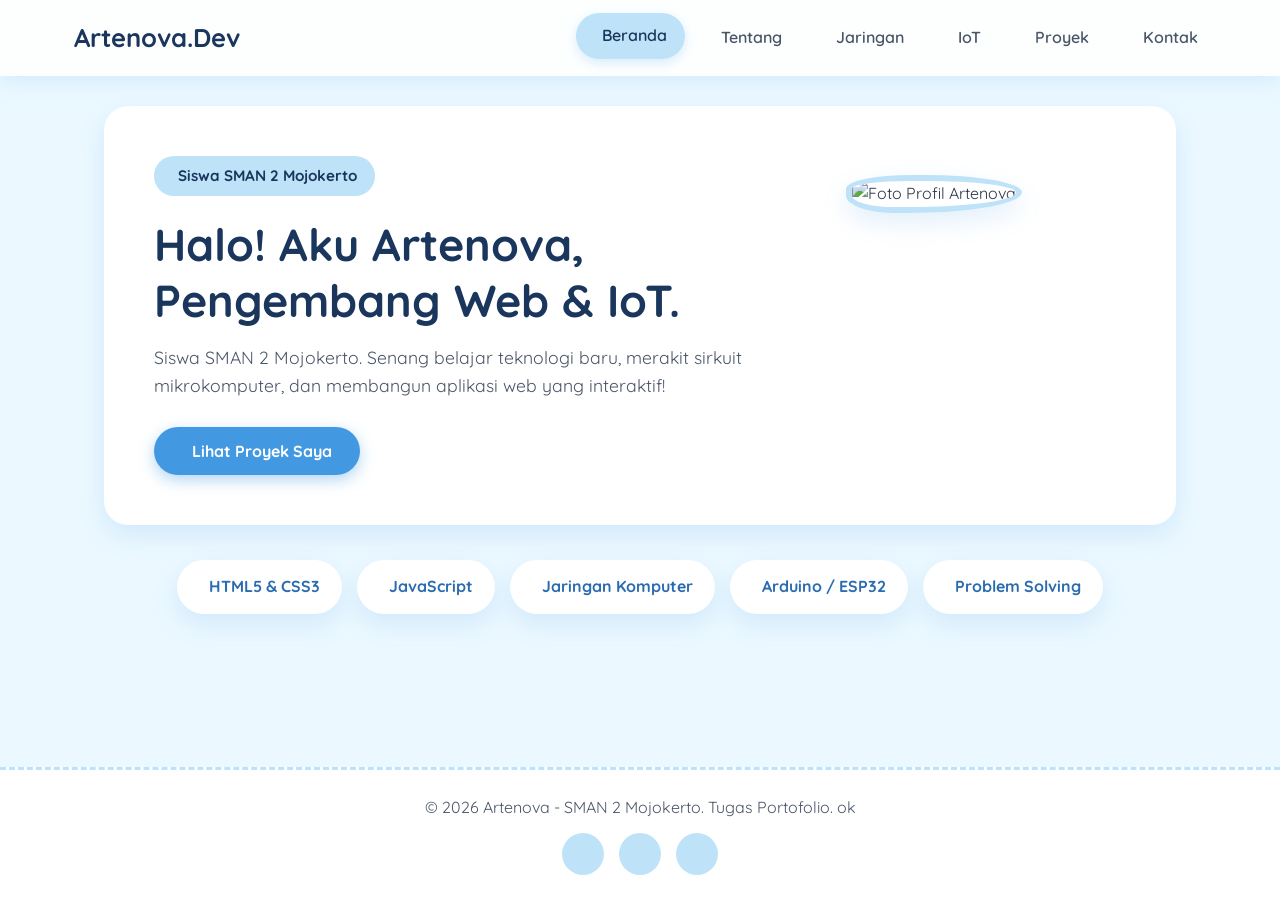
==== commit 49449313: "Change greeting from 'Hello' to 'Goodbye'" ====
--- a/index.html
+++ b/index.html
@@ -12,7 +12,7 @@
     
     <!-- Phosphor Icons Script -->
     <script src="https://unpkg.com/@phosphor-icons/web"></script>
-    <link rel="stylesheet" href="assets/css/style.css">
+    <link rel="stylesheet" href="style.css">
 
 </head>
 <body>
@@ -428,4 +428,4 @@
         }
     </script>
 </body>
-</html>+</html>
--- a/style.css
+++ b/style.css
@@ -0,0 +1,684 @@
+
+             :root {
+            --navy: #1A365D;
+            --blue-dark: #2B6CB0;
+            --blue-medium: #4299E1;
+            --baby-blue: #BEE3F8;
+            --bg-color: #EBF8FF;
+            --white: #FFFFFF;
+            --text-dark: #2D3748;
+            --text-light: #4A5568;
+            --pink-soft: #FFB3C6;
+            --pink-dark: #D00000;
+            --green-success: #48BB78;
+            --radius-cute: 24px;
+            --shadow-cute: 0 10px 25px rgba(66, 153, 225, 0.15);
+        }
+
+        * {
+            margin: 0;
+            padding: 0;
+            box-sizing: border-box;
+            font-family: 'Quicksand', sans-serif;
+        }
+
+        body {
+            background-color: var(--bg-color);
+            color: var(--text-dark);
+            line-height: 1.6;
+            overflow-x: hidden;
+            min-height: 100vh;
+            display: flex;
+            flex-direction: column;
+        }
+
+        a {
+            text-decoration: none;
+            color: inherit;
+        }
+
+        ul {
+            list-style: none;
+        }
+
+        /* --- NAVIGATION BAR --- */
+        header {
+            background: rgba(255, 255, 255, 0.9);
+            backdrop-filter: blur(12px);
+            position: sticky;
+            top: 0;
+            z-index: 1000;
+            box-shadow: 0 4px 20px rgba(190, 227, 248, 0.6);
+            padding: 15px 5%;
+        }
+
+        nav {
+            display: flex;
+            justify-content: space-between;
+            align-items: center;
+            max-width: 1200px;
+            margin: 0 auto;
+        }
+
+        .brand {
+            font-size: 1.6rem;
+            font-weight: 700;
+            color: var(--navy);
+            display: flex;
+            align-items: center;
+            gap: 10px;
+            cursor: pointer;
+            transition: transform 0.3s ease;
+        }
+        
+        .brand:hover {
+            transform: scale(1.05) rotate(-2deg);
+        }
+
+        .brand i {
+            color: var(--blue-medium);
+            font-size: 1.8rem;
+        }
+
+        .nav-menu {
+            display: flex;
+            gap: 10px;
+        }
+
+        .nav-menu li a {
+            display: flex;
+            align-items: center;
+            gap: 8px;
+            padding: 10px 18px;
+            border-radius: 50px;
+            font-weight: 600;
+            color: var(--text-light);
+            transition: all 0.3s ease;
+            cursor: pointer;
+        }
+
+        .nav-menu li a:hover, .nav-menu li a.active {
+            background-color: var(--baby-blue);
+            color: var(--navy);
+            transform: translateY(-2px);
+            box-shadow: 0 4px 12px rgba(66, 153, 225, 0.2);
+        }
+
+        /* --- SINGLE PAGE APPLICATION VIEWS --- */
+        main {
+            max-width: 1200px;
+            margin: 30px auto;
+            padding: 0 5%;
+            width: 100%;
+            flex: 1;
+            display: none;
+            animation: fadeIn 0.4s ease-in-out;
+        }
+
+        main.active-page {
+            display: block;
+        }
+
+        @keyframes fadeIn {
+            from { opacity: 0; transform: translateY(15px); }
+            to { opacity: 1; transform: translateY(0); }
+        }
+
+        .section-title {
+            text-align: center;
+            font-size: 2.2rem;
+            color: var(--navy);
+            margin-bottom: 30px;
+            display: flex;
+            align-items: center;
+            justify-content: center;
+            gap: 12px;
+        }
+
+        /* --- PAGE 1: BERANDA --- */
+        .hero-section {
+            display: flex;
+            align-items: center;
+            justify-content: space-between;
+            gap: 40px;
+            background: var(--white);
+            padding: 50px;
+            border-radius: var(--radius-cute);
+            box-shadow: var(--shadow-cute);
+        }
+
+        .hero-text {
+            flex: 1;
+        }
+
+        .hero-text h1 {
+            font-size: 2.8rem;
+            color: var(--navy);
+            line-height: 1.25;
+            margin-bottom: 15px;
+        }
+
+        .hero-text .badge {
+            display: inline-flex;
+            align-items: center;
+            gap: 6px;
+            background: var(--baby-blue);
+            color: var(--navy);
+            padding: 8px 18px;
+            border-radius: 50px;
+            font-weight: 700;
+            font-size: 0.95rem;
+            margin-bottom: 20px;
+        }
+
+        .hero-text p {
+            color: var(--text-light);
+            margin-bottom: 28px;
+            font-size: 1.1rem;
+        }
+
+        .btn-cute {
+            display: inline-flex;
+            align-items: center;
+            gap: 10px;
+            background: var(--blue-medium);
+            color: var(--white);
+            padding: 14px 28px;
+            border-radius: 50px;
+            font-weight: 700;
+            border: none;
+            cursor: pointer;
+            transition: all 0.3s ease;
+            box-shadow: 0 5px 15px rgba(66, 153, 225, 0.4);
+            font-size: 1rem;
+        }
+
+        .btn-cute:hover {
+            background: var(--navy);
+            transform: translateY(-3px) scale(1.03);
+            box-shadow: 0 8px 20px rgba(26, 54, 93, 0.3);
+        }
+
+        .hero-image {
+            position: relative;
+            width: 280px;
+            height: 280px;
+            flex-shrink: 0;
+        }
+
+        .hero-image img {
+            width: 100%;
+            height: 100%;
+            object-fit: cover;
+            border-radius: 40% 60% 70% 30% / 40% 50% 60% 50%;
+            border: 6px solid var(--baby-blue);
+            animation: morph 8s ease-in-out infinite;
+            box-shadow: var(--shadow-cute);
+        }
+
+        @keyframes morph {
+            0%, 100% { border-radius: 40% 60% 70% 30% / 40% 50% 60% 50%; }
+            34% { border-radius: 70% 30% 50% 50% / 30% 30% 70% 70%; }
+            67% { border-radius: 100% 60% 60% 100% / 100% 100% 60% 60%; }
+        }
+
+        .skills-summary {
+            margin-top: 35px;
+            display: flex;
+            gap: 15px;
+            justify-content: center;
+            flex-wrap: wrap;
+        }
+
+        .skill-card {
+            background: var(--white);
+            padding: 14px 22px;
+            border-radius: 50px;
+            display: flex;
+            align-items: center;
+            gap: 10px;
+            box-shadow: var(--shadow-cute);
+            font-weight: 700;
+            color: var(--blue-dark);
+            transition: all 0.3s ease;
+        }
+
+        .skill-card:hover {
+            transform: translateY(-4px) rotate(2deg);
+            background: var(--baby-blue);
+            color: var(--navy);
+        }
+
+        .skill-card i {
+            font-size: 1.3rem;
+            color: var(--blue-medium);
+        }
+
+        /* --- PAGE 2: TENTANG SAYA --- */
+        .about-grid {
+            display: grid;
+            grid-template-columns: 1fr 1fr;
+            gap: 30px;
+        }
+
+        .card {
+            background: var(--white);
+            padding: 30px;
+            border-radius: var(--radius-cute);
+            box-shadow: var(--shadow-cute);
+        }
+
+        .card h3 {
+            color: var(--blue-dark);
+            margin-bottom: 20px;
+            display: flex;
+            align-items: center;
+            gap: 10px;
+            border-bottom: 2px dashed var(--baby-blue);
+            padding-bottom: 12px;
+            font-size: 1.4rem;
+        }
+
+        .biodata-list li {
+            margin-bottom: 14px;
+            display: flex;
+            gap: 10px;
+            font-size: 1.05rem;
+        }
+        
+        .biodata-list li strong {
+            width: 140px;
+            color: var(--navy);
+            flex-shrink: 0;
+        }
+
+        .gallery-grid {
+            display: grid;
+            grid-template-columns: repeat(2, 1fr);
+            gap: 15px;
+        }
+
+        .gallery-item {
+            position: relative;
+            overflow: hidden;
+            border-radius: 16px;
+        }
+
+        .gallery-grid img {
+            width: 100%;
+            height: 150px;
+            object-fit: cover;
+            border-radius: 16px;
+            transition: transform 0.4s ease;
+            display: block;
+        }
+
+        .gallery-grid img:hover {
+            transform: scale(1.08);
+        }
+
+        /* --- PAGE 3: JARINGAN KOMPUTER --- */
+        .network-tools {
+            display: grid;
+            grid-template-columns: 1fr 1fr;
+            gap: 30px;
+        }
+
+        .net-card {
+            background: var(--white);
+            padding: 30px;
+            border-radius: var(--radius-cute);
+            box-shadow: var(--shadow-cute);
+        }
+
+        .net-card h3 {
+            color: var(--navy);
+            margin-bottom: 15px;
+            display: flex;
+            align-items: center;
+            gap: 10px;
+        }
+
+        .net-calc-box {
+            display: flex;
+            flex-direction: column;
+            gap: 12px;
+            margin-top: 15px;
+        }
+
+        .net-input {
+            width: 100%;
+            padding: 12px 15px;
+            border: 2px solid var(--baby-blue);
+            border-radius: 12px;
+            font-size: 1rem;
+            outline: none;
+        }
+
+        .net-result {
+            margin-top: 15px;
+            background: var(--bg-color);
+            padding: 15px;
+            border-radius: 12px;
+            font-weight: 600;
+            color: var(--navy);
+        }
+
+        .topo-badge {
+            display: inline-block;
+            background: #E2E8F0;
+            padding: 4px 10px;
+            border-radius: 8px;
+            font-size: 0.85rem;
+            margin-right: 5px;
+            margin-top: 5px;
+        }
+
+        /* --- PAGE 4: IOT & ARDUINO --- */
+        .iot-grid {
+            display: grid;
+            grid-template-columns: 1fr 1fr;
+            gap: 30px;
+        }
+
+        .simulator-box {
+            background: var(--white);
+            padding: 30px;
+            border-radius: var(--radius-cute);
+            box-shadow: var(--shadow-cute);
+            text-align: center;
+        }
+
+        .led-indicator {
+            width: 80px;
+            height: 80px;
+            border-radius: 50%;
+            background: #CBD5E0;
+            margin: 20px auto;
+            transition: all 0.3s ease;
+            box-shadow: inset 0 3px 6px rgba(0,0,0,0.2);
+        }
+
+        .led-indicator.on {
+            background: #F6AD55;
+            box-shadow: 0 0 25px #F6AD55, inset 0 -3px 6px rgba(0,0,0,0.2);
+        }
+
+        .code-preview {
+            background: #2D3748;
+            color: #E2E8F0;
+            padding: 20px;
+            border-radius: 16px;
+            font-family: monospace;
+            font-size: 0.9rem;
+            text-align: left;
+            overflow-x: auto;
+            max-height: 260px;
+        }
+
+        /* --- PAGE 5: GALERI PROYEK --- */
+        .projects-grid {
+            display: grid;
+            grid-template-columns: repeat(auto-fit, minmax(300px, 1fr));
+            gap: 30px;
+        }
+
+        .project-card {
+            background: var(--white);
+            border-radius: var(--radius-cute);
+            overflow: hidden;
+            box-shadow: var(--shadow-cute);
+            transition: transform 0.3s ease, box-shadow 0.3s ease;
+            display: flex;
+            flex-direction: column;
+        }
+
+        .project-card:hover {
+            transform: translateY(-8px);
+            box-shadow: 0 15px 30px rgba(66, 153, 225, 0.25);
+        }
+
+        .project-img {
+            width: 100%;
+            height: 200px;
+            object-fit: cover;
+        }
+
+        .project-content {
+            padding: 22px;
+            display: flex;
+            flex-direction: column;
+            flex: 1;
+        }
+
+        .project-tags {
+            font-size: 0.85rem;
+            color: var(--blue-medium);
+            font-weight: 700;
+            margin-bottom: 8px;
+            text-transform: uppercase;
+            letter-spacing: 0.5px;
+        }
+
+        .project-title {
+            color: var(--navy);
+            margin-bottom: 10px;
+            font-size: 1.3rem;
+        }
+
+        .project-desc {
+            color: var(--text-light);
+            font-size: 0.95rem;
+            flex: 1;
+            margin-bottom: 15px;
+        }
+
+        .project-actions {
+            display: flex;
+            justify-content: space-between;
+            align-items: center;
+            border-top: 1px solid var(--baby-blue);
+            padding-top: 15px;
+        }
+
+        .reaction-btn {
+            background: var(--baby-blue);
+            border: none;
+            padding: 8px 16px;
+            border-radius: 50px;
+            color: var(--navy);
+            font-weight: 700;
+            display: inline-flex;
+            align-items: center;
+            gap: 6px;
+            cursor: pointer;
+            transition: all 0.25s ease;
+            font-size: 0.95rem;
+        }
+
+        .reaction-btn:hover {
+            background: var(--pink-soft);
+            color: var(--pink-dark);
+            transform: scale(1.08);
+        }
+        
+        .reaction-btn.liked {
+            background: var(--pink-soft) !important;
+            color: var(--pink-dark) !important;
+            animation: pop 0.4s ease;
+        }
+
+        @keyframes pop {
+            0% { transform: scale(1); }
+            50% { transform: scale(1.35); }
+            100% { transform: scale(1); }
+        }
+
+        .repo-link {
+            color: var(--blue-dark);
+            font-weight: 700;
+            display: inline-flex;
+            align-items: center;
+            gap: 6px;
+            font-size: 0.95rem;
+            transition: color 0.2s;
+        }
+
+        .repo-link:hover {
+            color: var(--navy);
+            text-decoration: underline;
+        }
+
+        /* --- PAGE 6: KONTAK --- */
+        .contact-container {
+            display: flex;
+            gap: 40px;
+            background: var(--white);
+            padding: 40px;
+            border-radius: var(--radius-cute);
+            box-shadow: var(--shadow-cute);
+        }
+
+        .contact-info, .contact-form {
+            flex: 1;
+        }
+
+        .info-item {
+            display: flex;
+            align-items: center;
+            gap: 16px;
+            margin-bottom: 20px;
+            background: var(--bg-color);
+            padding: 16px 20px;
+            border-radius: 16px;
+        }
+
+        .info-item i {
+            font-size: 1.6rem;
+            color: var(--blue-medium);
+            background: var(--baby-blue);
+            padding: 12px;
+            border-radius: 50%;
+        }
+
+        .float-plane {
+            text-align: center;
+            margin-top: 35px;
+            color: var(--blue-medium);
+        }
+
+        .float-plane i {
+            font-size: 4.5rem;
+            animation: float 3s ease-in-out infinite;
+        }
+
+        @keyframes float {
+            0%, 100% { transform: translateY(0); }
+            50% { transform: translateY(-12px); }
+        }
+
+        .form-group {
+            margin-bottom: 18px;
+        }
+
+        .form-group label {
+            display: block;
+            margin-bottom: 6px;
+            color: var(--navy);
+            font-weight: 700;
+            font-size: 0.95rem;
+        }
+
+        .form-control {
+            width: 100%;
+            padding: 12px 16px;
+            border: 2px solid var(--baby-blue);
+            border-radius: 12px;
+            font-family: inherit;
+            font-size: 0.95rem;
+            transition: border-color 0.3s;
+            background: var(--white);
+            color: var(--text-dark);
+        }
+
+        .form-control:focus {
+            outline: none;
+            border-color: var(--blue-medium);
+            box-shadow: 0 0 0 3px rgba(66, 153, 225, 0.2);
+        }
+
+        .toast {
+            position: fixed;
+            bottom: 30px;
+            right: 30px;
+            background: var(--navy);
+            color: white;
+            padding: 14px 24px;
+            border-radius: 50px;
+            box-shadow: 0 10px 25px rgba(0,0,0,0.2);
+            display: flex;
+            align-items: center;
+            gap: 10px;
+            font-weight: 600;
+            transform: translateY(100px);
+            opacity: 0;
+            transition: all 0.4s cubic-bezier(0.175, 0.885, 0.32, 1.275);
+            z-index: 2000;
+        }
+
+        .toast.show {
+            transform: translateY(0);
+            opacity: 1;
+        }
+
+        footer {
+            text-align: center;
+            padding: 25px;
+            color: var(--text-light);
+            margin-top: auto;
+            background: var(--white);
+            border-top: 3px dashed var(--baby-blue);
+        }
+
+        .social-links {
+            display: flex;
+            justify-content: center;
+            gap: 15px;
+            margin-top: 12px;
+        }
+
+        .social-links a {
+            background: var(--baby-blue);
+            color: var(--navy);
+            width: 42px;
+            height: 42px;
+            display: flex;
+            align-items: center;
+            justify-content: center;
+            border-radius: 50%;
+            font-size: 1.3rem;
+            transition: all 0.3s ease;
+        }
+
+        .social-links a:hover {
+            background: var(--blue-medium);
+            color: var(--white);
+            transform: translateY(-3px);
+        }
+
+        @media (max-width: 850px) {
+            .hero-section, .about-grid, .contact-container, .network-tools, .iot-grid {
+                flex-direction: column;
+                grid-template-columns: 1fr;
+            }
+            .hero-text { text-align: center; }
+            .hero-image { margin: 0 auto; }
+            .nav-menu {
+                flex-wrap: wrap;
+                justify-content: center;
+            }
+            .nav-menu li a {
+                padding: 8px 14px;
+                font-size: 0.9rem;
+            }
+        }
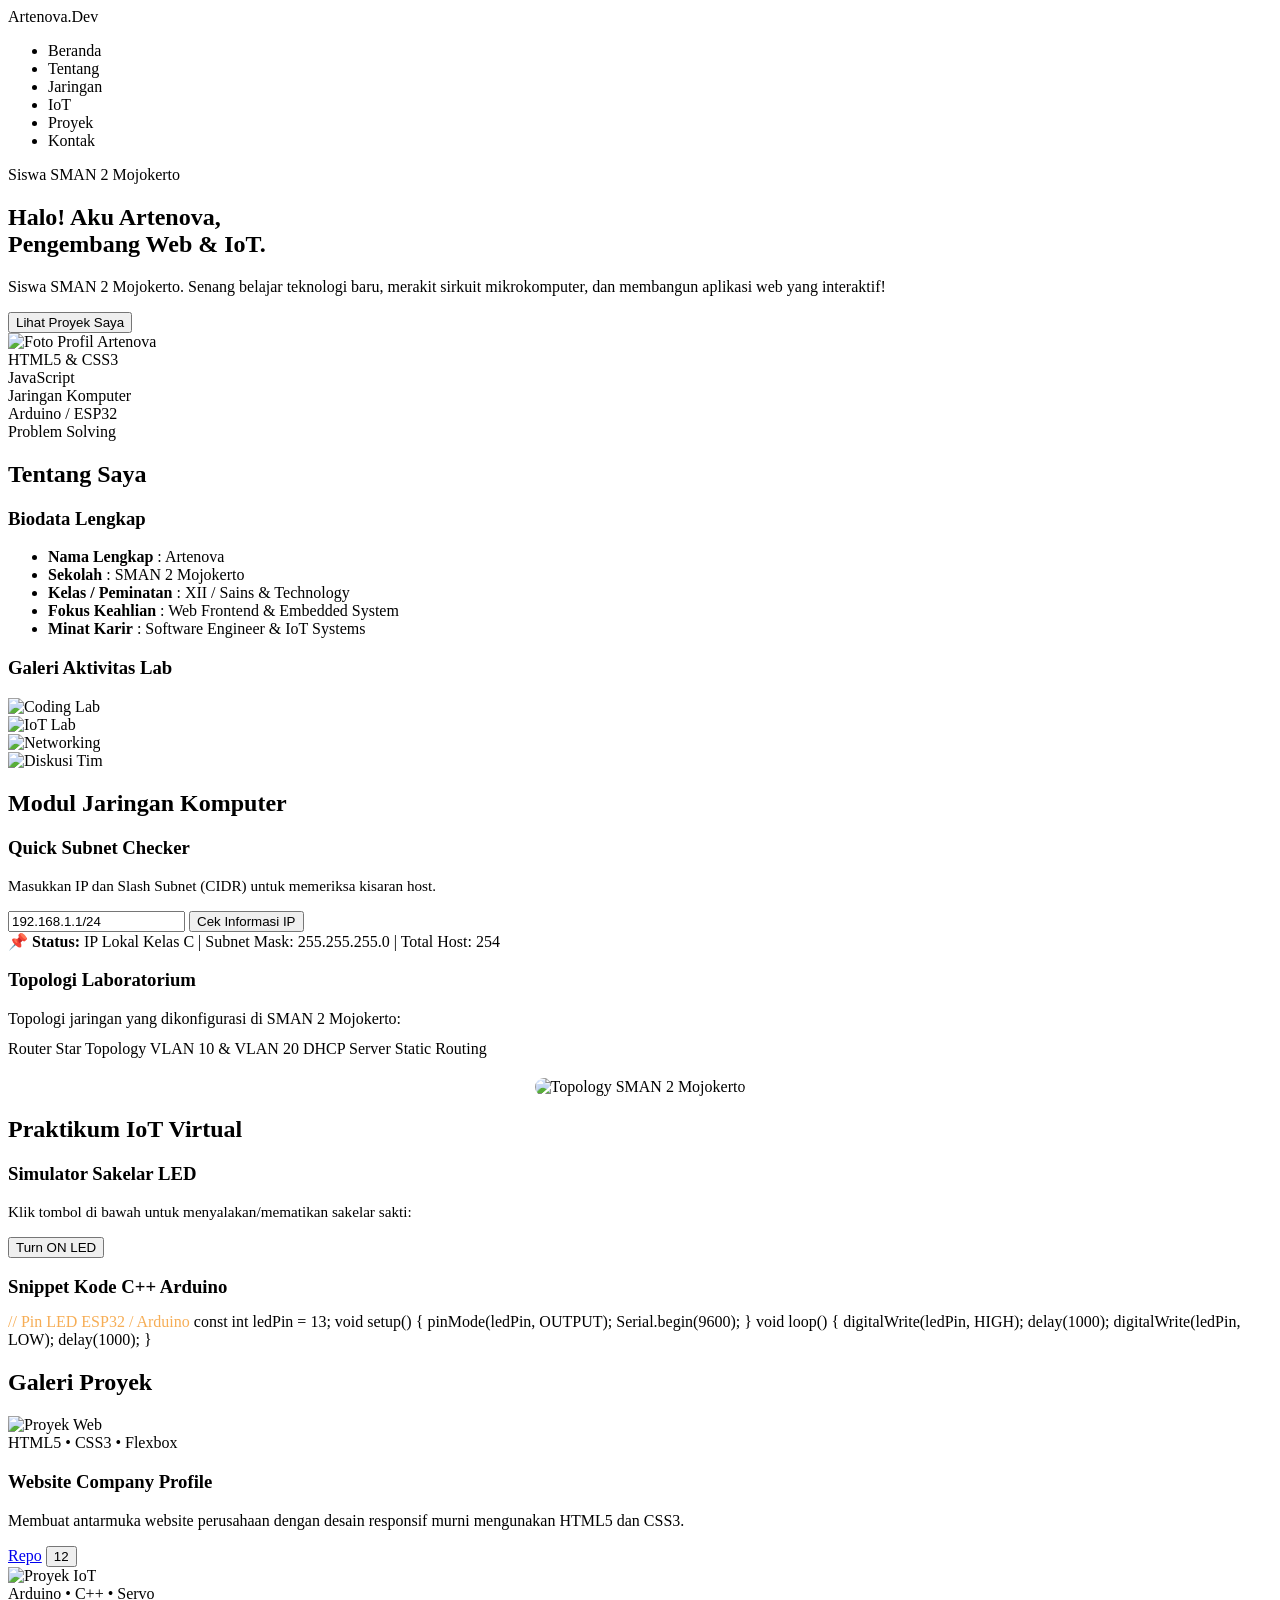
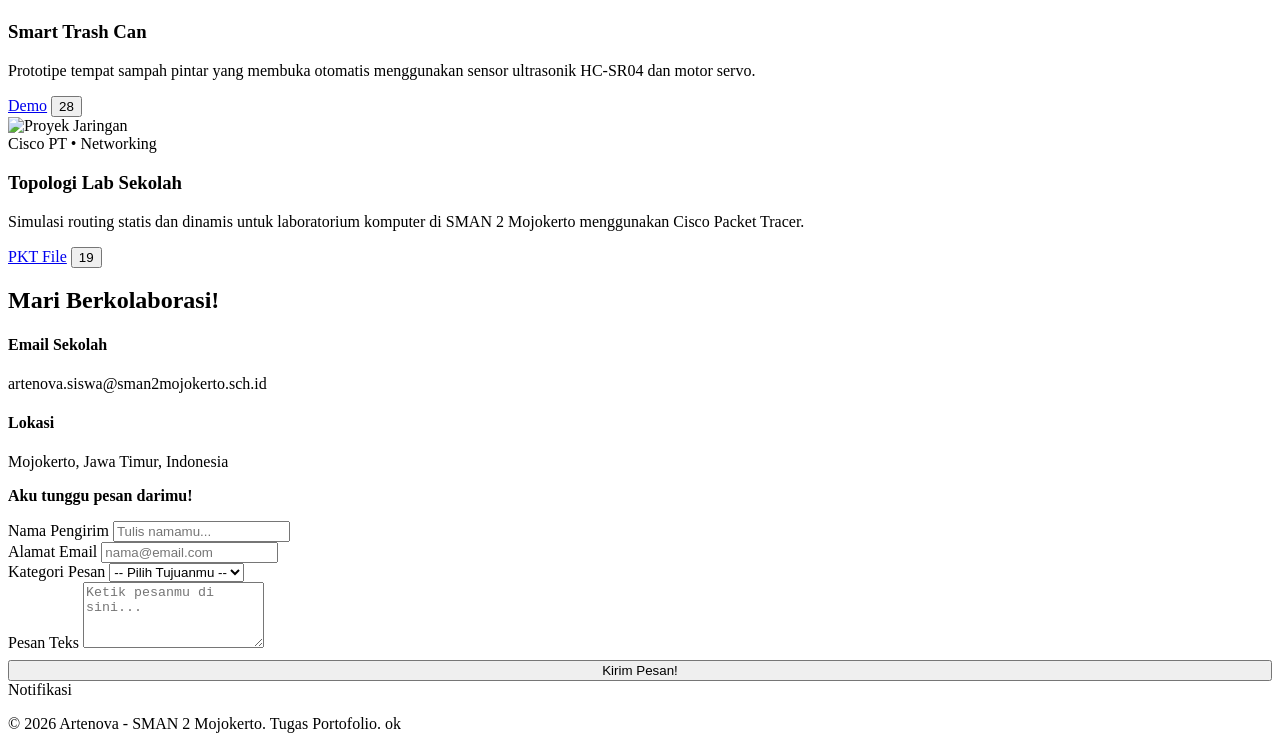
==== commit 11cfe0c3: "Update fmt.Println message from 'Hello' to 'Goodbye'" ====
--- a/index.html
+++ b/index.html
@@ -12,7 +12,7 @@
     
     <!-- Phosphor Icons Script -->
     <script src="https://unpkg.com/@phosphor-icons/web"></script>
-    <link rel="stylesheet" href="style.css">
+    <link rel="stylesheet" href="assets/css/style.css">
 
 </head>
 <body>
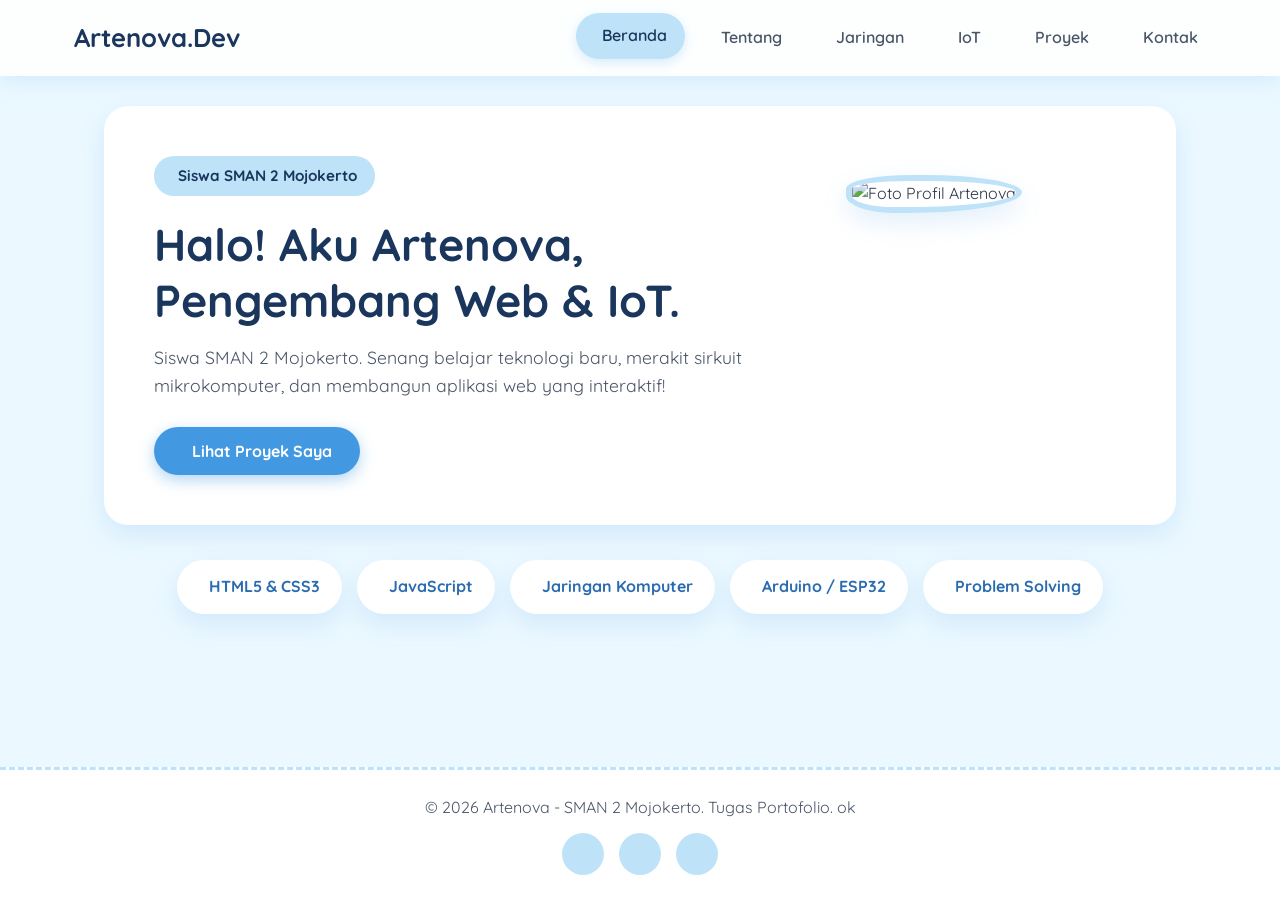
==== commit d11ae62d: "Add files via upload" ====
--- a/index.html
+++ b/index.html
@@ -428,4 +428,4 @@
         }
     </script>
 </body>
-</html>
+</html>
--- a/assets/css/style.css
+++ b/assets/css/style.css
@@ -0,0 +1,684 @@
+
+             :root {
+            --navy: #1A365D;
+            --blue-dark: #2B6CB0;
+            --blue-medium: #4299E1;
+            --baby-blue: #BEE3F8;
+            --bg-color: #EBF8FF;
+            --white: #FFFFFF;
+            --text-dark: #2D3748;
+            --text-light: #4A5568;
+            --pink-soft: #FFB3C6;
+            --pink-dark: #D00000;
+            --green-success: #48BB78;
+            --radius-cute: 24px;
+            --shadow-cute: 0 10px 25px rgba(66, 153, 225, 0.15);
+        }
+
+        * {
+            margin: 0;
+            padding: 0;
+            box-sizing: border-box;
+            font-family: 'Quicksand', sans-serif;
+        }
+
+        body {
+            background-color: var(--bg-color);
+            color: var(--text-dark);
+            line-height: 1.6;
+            overflow-x: hidden;
+            min-height: 100vh;
+            display: flex;
+            flex-direction: column;
+        }
+
+        a {
+            text-decoration: none;
+            color: inherit;
+        }
+
+        ul {
+            list-style: none;
+        }
+
+        /* --- NAVIGATION BAR --- */
+        header {
+            background: rgba(255, 255, 255, 0.9);
+            backdrop-filter: blur(12px);
+            position: sticky;
+            top: 0;
+            z-index: 1000;
+            box-shadow: 0 4px 20px rgba(190, 227, 248, 0.6);
+            padding: 15px 5%;
+        }
+
+        nav {
+            display: flex;
+            justify-content: space-between;
+            align-items: center;
+            max-width: 1200px;
+            margin: 0 auto;
+        }
+
+        .brand {
+            font-size: 1.6rem;
+            font-weight: 700;
+            color: var(--navy);
+            display: flex;
+            align-items: center;
+            gap: 10px;
+            cursor: pointer;
+            transition: transform 0.3s ease;
+        }
+        
+        .brand:hover {
+            transform: scale(1.05) rotate(-2deg);
+        }
+
+        .brand i {
+            color: var(--blue-medium);
+            font-size: 1.8rem;
+        }
+
+        .nav-menu {
+            display: flex;
+            gap: 10px;
+        }
+
+        .nav-menu li a {
+            display: flex;
+            align-items: center;
+            gap: 8px;
+            padding: 10px 18px;
+            border-radius: 50px;
+            font-weight: 600;
+            color: var(--text-light);
+            transition: all 0.3s ease;
+            cursor: pointer;
+        }
+
+        .nav-menu li a:hover, .nav-menu li a.active {
+            background-color: var(--baby-blue);
+            color: var(--navy);
+            transform: translateY(-2px);
+            box-shadow: 0 4px 12px rgba(66, 153, 225, 0.2);
+        }
+
+        /* --- SINGLE PAGE APPLICATION VIEWS --- */
+        main {
+            max-width: 1200px;
+            margin: 30px auto;
+            padding: 0 5%;
+            width: 100%;
+            flex: 1;
+            display: none;
+            animation: fadeIn 0.4s ease-in-out;
+        }
+
+        main.active-page {
+            display: block;
+        }
+
+        @keyframes fadeIn {
+            from { opacity: 0; transform: translateY(15px); }
+            to { opacity: 1; transform: translateY(0); }
+        }
+
+        .section-title {
+            text-align: center;
+            font-size: 2.2rem;
+            color: var(--navy);
+            margin-bottom: 30px;
+            display: flex;
+            align-items: center;
+            justify-content: center;
+            gap: 12px;
+        }
+
+        /* --- PAGE 1: BERANDA --- */
+        .hero-section {
+            display: flex;
+            align-items: center;
+            justify-content: space-between;
+            gap: 40px;
+            background: var(--white);
+            padding: 50px;
+            border-radius: var(--radius-cute);
+            box-shadow: var(--shadow-cute);
+        }
+
+        .hero-text {
+            flex: 1;
+        }
+
+        .hero-text h1 {
+            font-size: 2.8rem;
+            color: var(--navy);
+            line-height: 1.25;
+            margin-bottom: 15px;
+        }
+
+        .hero-text .badge {
+            display: inline-flex;
+            align-items: center;
+            gap: 6px;
+            background: var(--baby-blue);
+            color: var(--navy);
+            padding: 8px 18px;
+            border-radius: 50px;
+            font-weight: 700;
+            font-size: 0.95rem;
+            margin-bottom: 20px;
+        }
+
+        .hero-text p {
+            color: var(--text-light);
+            margin-bottom: 28px;
+            font-size: 1.1rem;
+        }
+
+        .btn-cute {
+            display: inline-flex;
+            align-items: center;
+            gap: 10px;
+            background: var(--blue-medium);
+            color: var(--white);
+            padding: 14px 28px;
+            border-radius: 50px;
+            font-weight: 700;
+            border: none;
+            cursor: pointer;
+            transition: all 0.3s ease;
+            box-shadow: 0 5px 15px rgba(66, 153, 225, 0.4);
+            font-size: 1rem;
+        }
+
+        .btn-cute:hover {
+            background: var(--navy);
+            transform: translateY(-3px) scale(1.03);
+            box-shadow: 0 8px 20px rgba(26, 54, 93, 0.3);
+        }
+
+        .hero-image {
+            position: relative;
+            width: 280px;
+            height: 280px;
+            flex-shrink: 0;
+        }
+
+        .hero-image img {
+            width: 100%;
+            height: 100%;
+            object-fit: cover;
+            border-radius: 40% 60% 70% 30% / 40% 50% 60% 50%;
+            border: 6px solid var(--baby-blue);
+            animation: morph 8s ease-in-out infinite;
+            box-shadow: var(--shadow-cute);
+        }
+
+        @keyframes morph {
+            0%, 100% { border-radius: 40% 60% 70% 30% / 40% 50% 60% 50%; }
+            34% { border-radius: 70% 30% 50% 50% / 30% 30% 70% 70%; }
+            67% { border-radius: 100% 60% 60% 100% / 100% 100% 60% 60%; }
+        }
+
+        .skills-summary {
+            margin-top: 35px;
+            display: flex;
+            gap: 15px;
+            justify-content: center;
+            flex-wrap: wrap;
+        }
+
+        .skill-card {
+            background: var(--white);
+            padding: 14px 22px;
+            border-radius: 50px;
+            display: flex;
+            align-items: center;
+            gap: 10px;
+            box-shadow: var(--shadow-cute);
+            font-weight: 700;
+            color: var(--blue-dark);
+            transition: all 0.3s ease;
+        }
+
+        .skill-card:hover {
+            transform: translateY(-4px) rotate(2deg);
+            background: var(--baby-blue);
+            color: var(--navy);
+        }
+
+        .skill-card i {
+            font-size: 1.3rem;
+            color: var(--blue-medium);
+        }
+
+        /* --- PAGE 2: TENTANG SAYA --- */
+        .about-grid {
+            display: grid;
+            grid-template-columns: 1fr 1fr;
+            gap: 30px;
+        }
+
+        .card {
+            background: var(--white);
+            padding: 30px;
+            border-radius: var(--radius-cute);
+            box-shadow: var(--shadow-cute);
+        }
+
+        .card h3 {
+            color: var(--blue-dark);
+            margin-bottom: 20px;
+            display: flex;
+            align-items: center;
+            gap: 10px;
+            border-bottom: 2px dashed var(--baby-blue);
+            padding-bottom: 12px;
+            font-size: 1.4rem;
+        }
+
+        .biodata-list li {
+            margin-bottom: 14px;
+            display: flex;
+            gap: 10px;
+            font-size: 1.05rem;
+        }
+        
+        .biodata-list li strong {
+            width: 140px;
+            color: var(--navy);
+            flex-shrink: 0;
+        }
+
+        .gallery-grid {
+            display: grid;
+            grid-template-columns: repeat(2, 1fr);
+            gap: 15px;
+        }
+
+        .gallery-item {
+            position: relative;
+            overflow: hidden;
+            border-radius: 16px;
+        }
+
+        .gallery-grid img {
+            width: 100%;
+            height: 150px;
+            object-fit: cover;
+            border-radius: 16px;
+            transition: transform 0.4s ease;
+            display: block;
+        }
+
+        .gallery-grid img:hover {
+            transform: scale(1.08);
+        }
+
+        /* --- PAGE 3: JARINGAN KOMPUTER --- */
+        .network-tools {
+            display: grid;
+            grid-template-columns: 1fr 1fr;
+            gap: 30px;
+        }
+
+        .net-card {
+            background: var(--white);
+            padding: 30px;
+            border-radius: var(--radius-cute);
+            box-shadow: var(--shadow-cute);
+        }
+
+        .net-card h3 {
+            color: var(--navy);
+            margin-bottom: 15px;
+            display: flex;
+            align-items: center;
+            gap: 10px;
+        }
+
+        .net-calc-box {
+            display: flex;
+            flex-direction: column;
+            gap: 12px;
+            margin-top: 15px;
+        }
+
+        .net-input {
+            width: 100%;
+            padding: 12px 15px;
+            border: 2px solid var(--baby-blue);
+            border-radius: 12px;
+            font-size: 1rem;
+            outline: none;
+        }
+
+        .net-result {
+            margin-top: 15px;
+            background: var(--bg-color);
+            padding: 15px;
+            border-radius: 12px;
+            font-weight: 600;
+            color: var(--navy);
+        }
+
+        .topo-badge {
+            display: inline-block;
+            background: #E2E8F0;
+            padding: 4px 10px;
+            border-radius: 8px;
+            font-size: 0.85rem;
+            margin-right: 5px;
+            margin-top: 5px;
+        }
+
+        /* --- PAGE 4: IOT & ARDUINO --- */
+        .iot-grid {
+            display: grid;
+            grid-template-columns: 1fr 1fr;
+            gap: 30px;
+        }
+
+        .simulator-box {
+            background: var(--white);
+            padding: 30px;
+            border-radius: var(--radius-cute);
+            box-shadow: var(--shadow-cute);
+            text-align: center;
+        }
+
+        .led-indicator {
+            width: 80px;
+            height: 80px;
+            border-radius: 50%;
+            background: #CBD5E0;
+            margin: 20px auto;
+            transition: all 0.3s ease;
+            box-shadow: inset 0 3px 6px rgba(0,0,0,0.2);
+        }
+
+        .led-indicator.on {
+            background: #F6AD55;
+            box-shadow: 0 0 25px #F6AD55, inset 0 -3px 6px rgba(0,0,0,0.2);
+        }
+
+        .code-preview {
+            background: #2D3748;
+            color: #E2E8F0;
+            padding: 20px;
+            border-radius: 16px;
+            font-family: monospace;
+            font-size: 0.9rem;
+            text-align: left;
+            overflow-x: auto;
+            max-height: 260px;
+        }
+
+        /* --- PAGE 5: GALERI PROYEK --- */
+        .projects-grid {
+            display: grid;
+            grid-template-columns: repeat(auto-fit, minmax(300px, 1fr));
+            gap: 30px;
+        }
+
+        .project-card {
+            background: var(--white);
+            border-radius: var(--radius-cute);
+            overflow: hidden;
+            box-shadow: var(--shadow-cute);
+            transition: transform 0.3s ease, box-shadow 0.3s ease;
+            display: flex;
+            flex-direction: column;
+        }
+
+        .project-card:hover {
+            transform: translateY(-8px);
+            box-shadow: 0 15px 30px rgba(66, 153, 225, 0.25);
+        }
+
+        .project-img {
+            width: 100%;
+            height: 200px;
+            object-fit: cover;
+        }
+
+        .project-content {
+            padding: 22px;
+            display: flex;
+            flex-direction: column;
+            flex: 1;
+        }
+
+        .project-tags {
+            font-size: 0.85rem;
+            color: var(--blue-medium);
+            font-weight: 700;
+            margin-bottom: 8px;
+            text-transform: uppercase;
+            letter-spacing: 0.5px;
+        }
+
+        .project-title {
+            color: var(--navy);
+            margin-bottom: 10px;
+            font-size: 1.3rem;
+        }
+
+        .project-desc {
+            color: var(--text-light);
+            font-size: 0.95rem;
+            flex: 1;
+            margin-bottom: 15px;
+        }
+
+        .project-actions {
+            display: flex;
+            justify-content: space-between;
+            align-items: center;
+            border-top: 1px solid var(--baby-blue);
+            padding-top: 15px;
+        }
+
+        .reaction-btn {
+            background: var(--baby-blue);
+            border: none;
+            padding: 8px 16px;
+            border-radius: 50px;
+            color: var(--navy);
+            font-weight: 700;
+            display: inline-flex;
+            align-items: center;
+            gap: 6px;
+            cursor: pointer;
+            transition: all 0.25s ease;
+            font-size: 0.95rem;
+        }
+
+        .reaction-btn:hover {
+            background: var(--pink-soft);
+            color: var(--pink-dark);
+            transform: scale(1.08);
+        }
+        
+        .reaction-btn.liked {
+            background: var(--pink-soft) !important;
+            color: var(--pink-dark) !important;
+            animation: pop 0.4s ease;
+        }
+
+        @keyframes pop {
+            0% { transform: scale(1); }
+            50% { transform: scale(1.35); }
+            100% { transform: scale(1); }
+        }
+
+        .repo-link {
+            color: var(--blue-dark);
+            font-weight: 700;
+            display: inline-flex;
+            align-items: center;
+            gap: 6px;
+            font-size: 0.95rem;
+            transition: color 0.2s;
+        }
+
+        .repo-link:hover {
+            color: var(--navy);
+            text-decoration: underline;
+        }
+
+        /* --- PAGE 6: KONTAK --- */
+        .contact-container {
+            display: flex;
+            gap: 40px;
+            background: var(--white);
+            padding: 40px;
+            border-radius: var(--radius-cute);
+            box-shadow: var(--shadow-cute);
+        }
+
+        .contact-info, .contact-form {
+            flex: 1;
+        }
+
+        .info-item {
+            display: flex;
+            align-items: center;
+            gap: 16px;
+            margin-bottom: 20px;
+            background: var(--bg-color);
+            padding: 16px 20px;
+            border-radius: 16px;
+        }
+
+        .info-item i {
+            font-size: 1.6rem;
+            color: var(--blue-medium);
+            background: var(--baby-blue);
+            padding: 12px;
+            border-radius: 50%;
+        }
+
+        .float-plane {
+            text-align: center;
+            margin-top: 35px;
+            color: var(--blue-medium);
+        }
+
+        .float-plane i {
+            font-size: 4.5rem;
+            animation: float 3s ease-in-out infinite;
+        }
+
+        @keyframes float {
+            0%, 100% { transform: translateY(0); }
+            50% { transform: translateY(-12px); }
+        }
+
+        .form-group {
+            margin-bottom: 18px;
+        }
+
+        .form-group label {
+            display: block;
+            margin-bottom: 6px;
+            color: var(--navy);
+            font-weight: 700;
+            font-size: 0.95rem;
+        }
+
+        .form-control {
+            width: 100%;
+            padding: 12px 16px;
+            border: 2px solid var(--baby-blue);
+            border-radius: 12px;
+            font-family: inherit;
+            font-size: 0.95rem;
+            transition: border-color 0.3s;
+            background: var(--white);
+            color: var(--text-dark);
+        }
+
+        .form-control:focus {
+            outline: none;
+            border-color: var(--blue-medium);
+            box-shadow: 0 0 0 3px rgba(66, 153, 225, 0.2);
+        }
+
+        .toast {
+            position: fixed;
+            bottom: 30px;
+            right: 30px;
+            background: var(--navy);
+            color: white;
+            padding: 14px 24px;
+            border-radius: 50px;
+            box-shadow: 0 10px 25px rgba(0,0,0,0.2);
+            display: flex;
+            align-items: center;
+            gap: 10px;
+            font-weight: 600;
+            transform: translateY(100px);
+            opacity: 0;
+            transition: all 0.4s cubic-bezier(0.175, 0.885, 0.32, 1.275);
+            z-index: 2000;
+        }
+
+        .toast.show {
+            transform: translateY(0);
+            opacity: 1;
+        }
+
+        footer {
+            text-align: center;
+            padding: 25px;
+            color: var(--text-light);
+            margin-top: auto;
+            background: var(--white);
+            border-top: 3px dashed var(--baby-blue);
+        }
+
+        .social-links {
+            display: flex;
+            justify-content: center;
+            gap: 15px;
+            margin-top: 12px;
+        }
+
+        .social-links a {
+            background: var(--baby-blue);
+            color: var(--navy);
+            width: 42px;
+            height: 42px;
+            display: flex;
+            align-items: center;
+            justify-content: center;
+            border-radius: 50%;
+            font-size: 1.3rem;
+            transition: all 0.3s ease;
+        }
+
+        .social-links a:hover {
+            background: var(--blue-medium);
+            color: var(--white);
+            transform: translateY(-3px);
+        }
+
+        @media (max-width: 850px) {
+            .hero-section, .about-grid, .contact-container, .network-tools, .iot-grid {
+                flex-direction: column;
+                grid-template-columns: 1fr;
+            }
+            .hero-text { text-align: center; }
+            .hero-image { margin: 0 auto; }
+            .nav-menu {
+                flex-wrap: wrap;
+                justify-content: center;
+            }
+            .nav-menu li a {
+                padding: 8px 14px;
+                font-size: 0.9rem;
+            }
+        }
